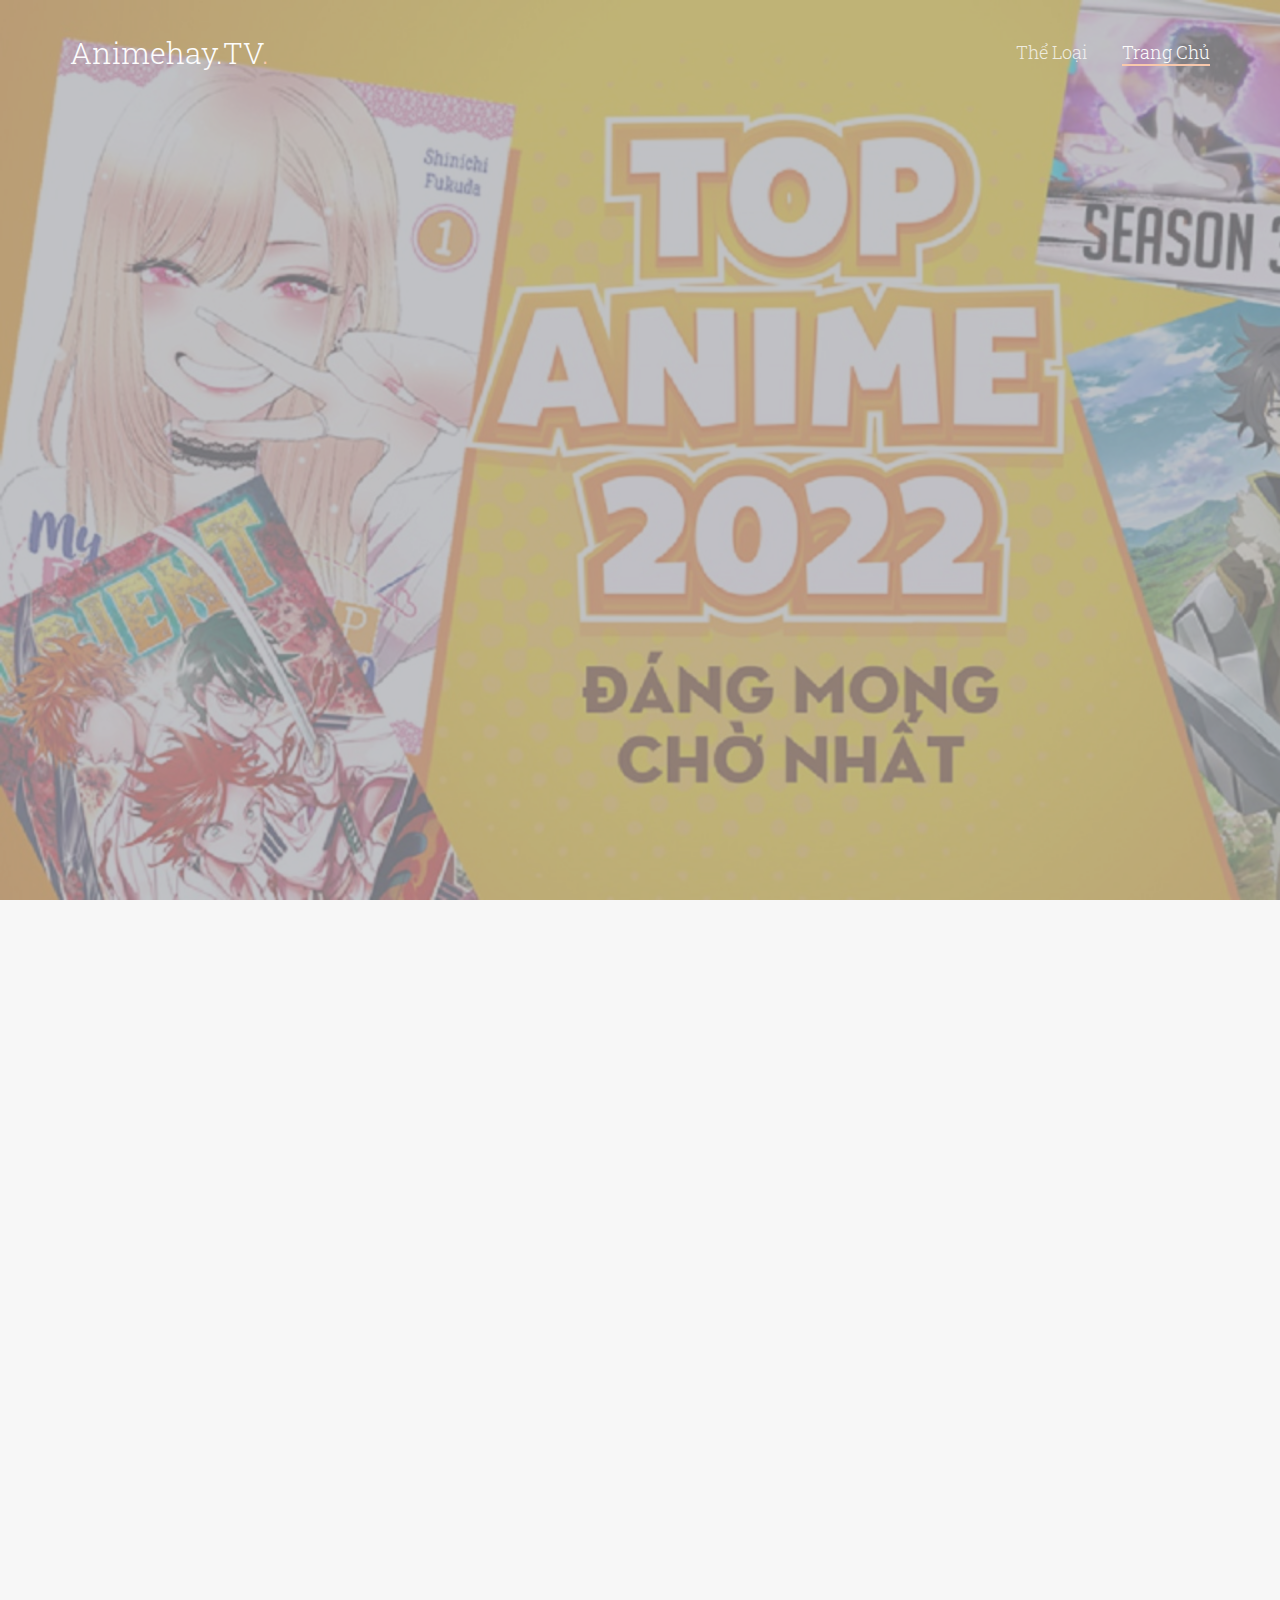
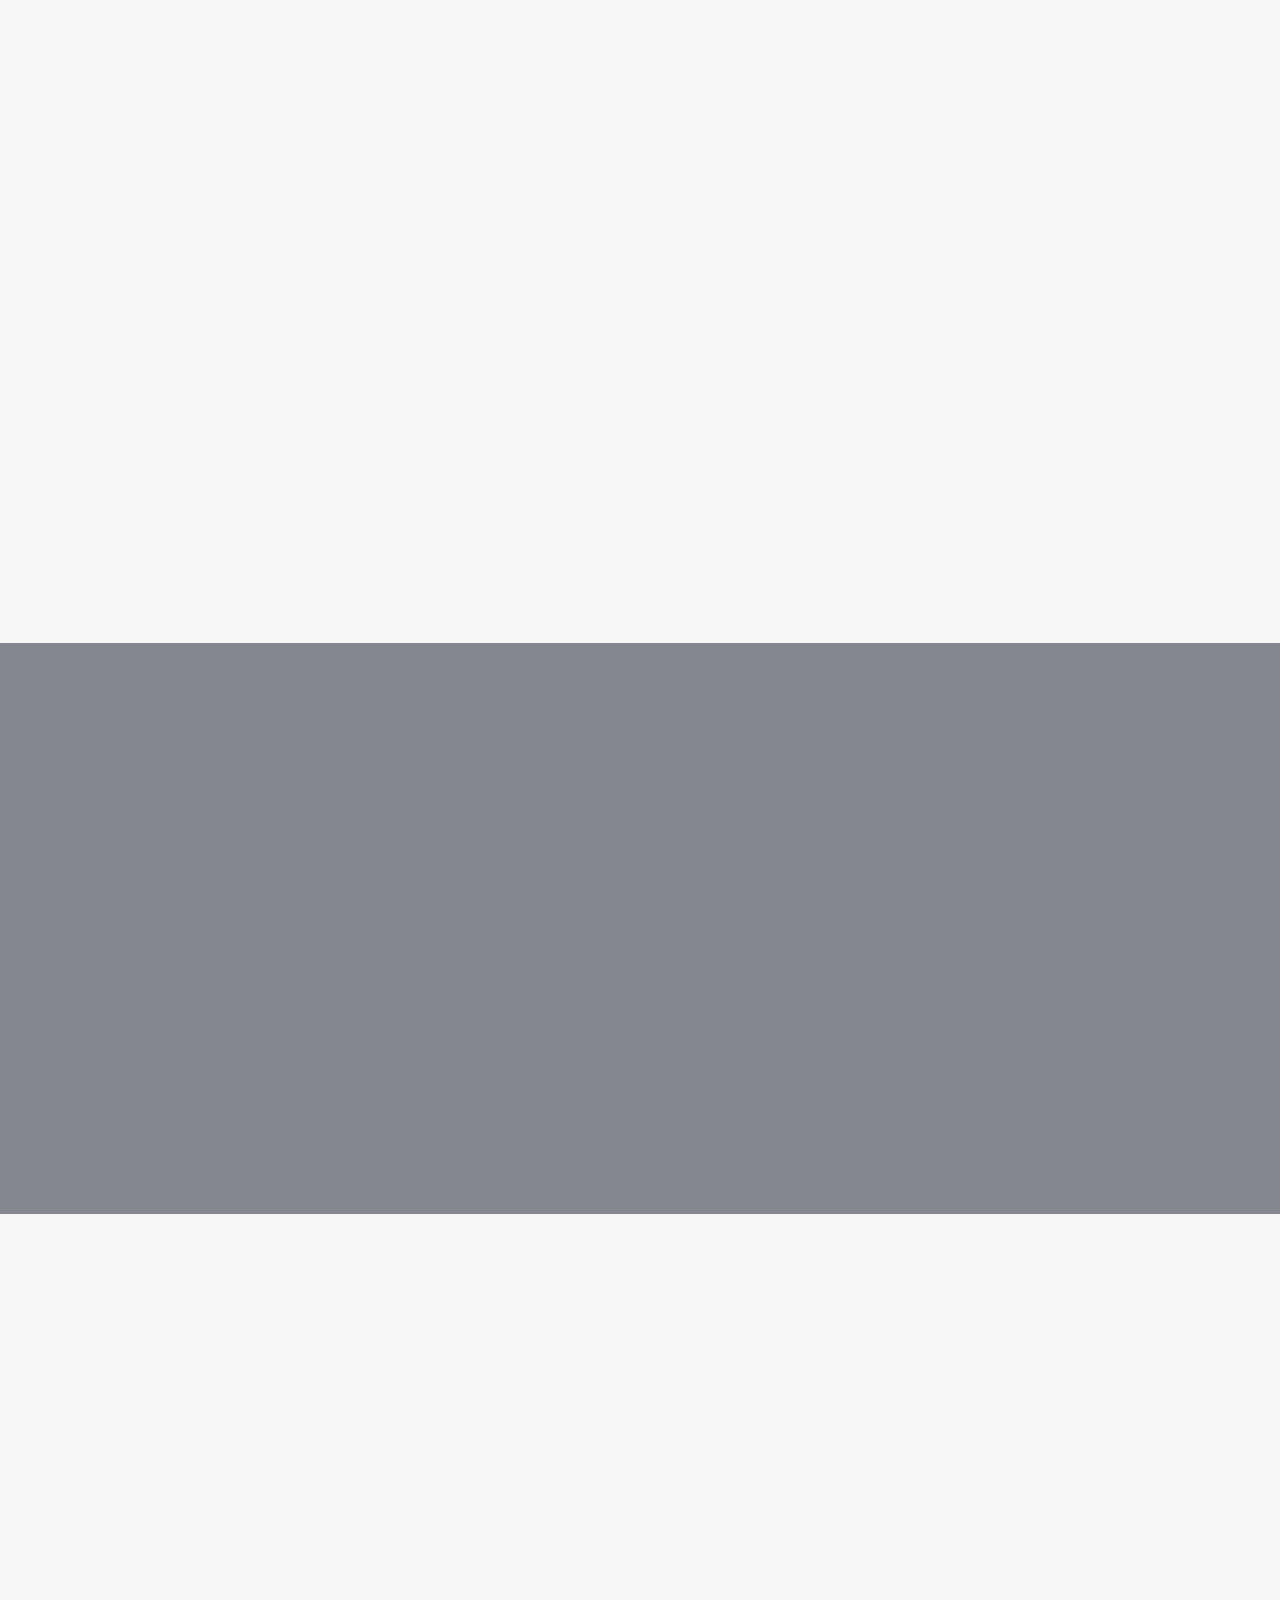
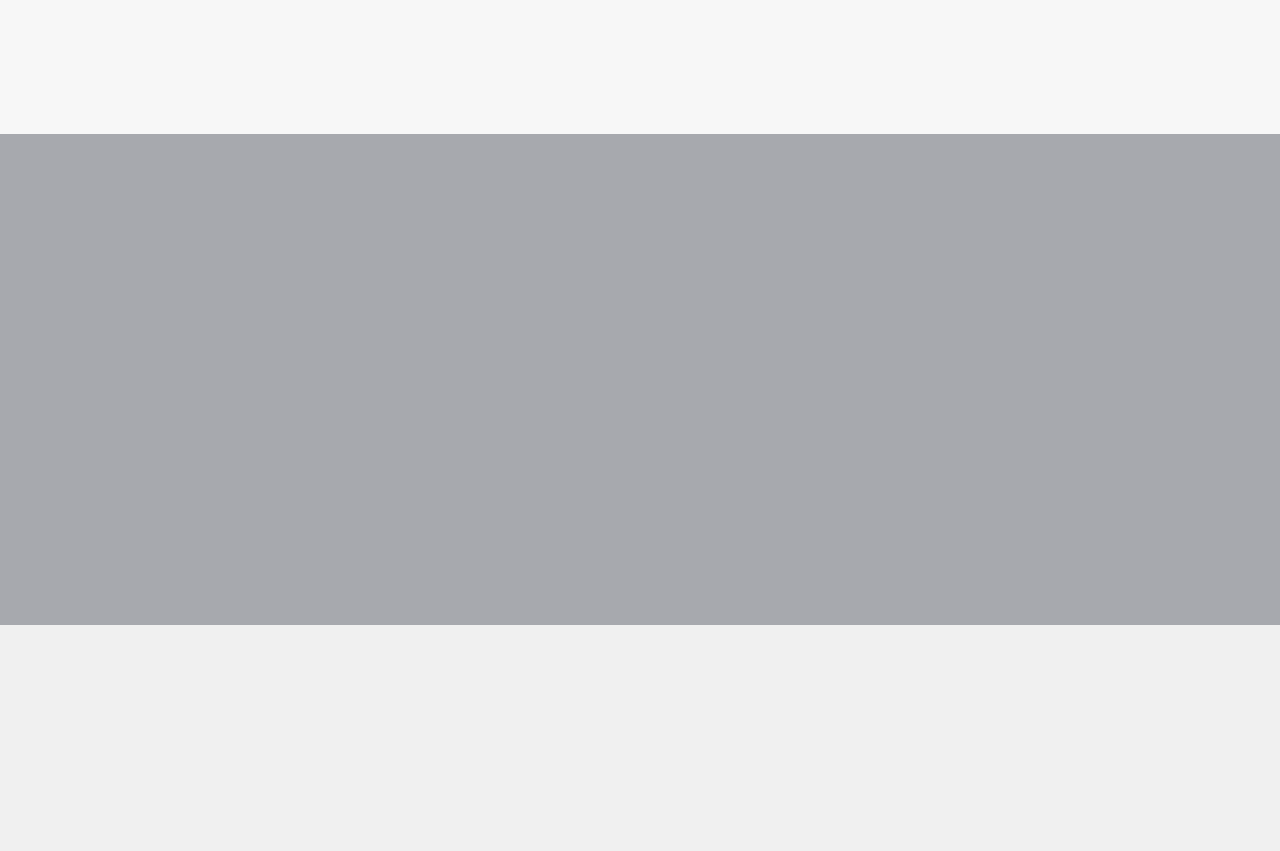
==== index.html @ dae2a851 "up code" ====
<!DOCTYPE html>

<html class="no-js"> 
	<head>
	<meta charset="utf-8">
	<meta http-equiv="X-UA-Compatible" content="IE=edge">
	<title>Animehay - Trang web anime lậu tại VietNam</title>
	<meta name="viewport" content="width=device-width, initial-scale=1">
	<meta name="description" content="by animehay.io" />
	<meta name="keywords" content="free html5, free template, free bootstrap, html5, css3, mobile first, responsive" />
	<meta name="author" content="animehay.io" />

  
	<meta property="og:title" content=""/>
	<meta property="og:image" content=""/>
	<meta property="og:url" content=""/>
	<meta property="og:site_name" content=""/>
	<meta property="og:description" content=""/>
	<meta name="twitter:title" content="" />
	<meta name="twitter:image" content="" />
	<meta name="twitter:url" content="" />
	<meta name="twitter:card" content="" />

	
	<link rel="shortcut icon" href="favicon.ico">
	
	<link href='https://fonts.googleapis.com/css?family=Roboto+Slab:400,700|Roboto:400,300,700' rel='stylesheet' type='text/css'>
	
	<link rel="stylesheet" href="css/animate.css">
	
	<link rel="stylesheet" href="css/flexslider.css">
	
	<link rel="stylesheet" href="css/icomoon.css">
	
	<link rel="stylesheet" href="css/bootstrap.css">

	<link rel="stylesheet" href="css/style.css">


	
	<script src="js/modernizr-2.6.2.min.js"></script>
	

	</head>
	<body>
	
	<div id="fh5co-header">
		<div class="container">
			
			<a href="#" class="js-fh5co-nav-toggle fh5co-nav-toggle"><i></i></a>
			<div id="fh5co-logo">
				<a href="index.html">Animehay.TV<span>.</span></a>
			</div>
			<nav id="fh5co-main-nav">
				<ul>
					<li class="center">
						<a href="#" data-nav-section="portfolio" >Thể Loại</a>
						<div class="category">
							<ul class="category__list">
								<li>Romance</li>
								<li>Action Anime</li>
								<li>Adventure Anime</li>
								<li>Fantasy Anime</li>
								<li>School Anime</li>
								<li>Dementia Anime</li>
							</ul>
						</div>
					</li>
					<li><a href="#" data-nav-section="home">Trang Chủ</a></li>
					
				</ul>
			</nav>
		</div>
	</div>
	<div id="fh5co-main">
		<div class="fh5co-overlay-mobile"></div>
		<div id="fh5co-home" class="js-fullheight" data-section="home">

			<div class="flexslider">
				
				<div class="fh5co-overlay"></div>
				<div class="fh5co-text">
					<div class="container">
						<div class="row text-center">
							<h1 class="animate-box">Animehay Trang anime với nhiều bộ phim hoạt hình hot</h1>
							<div class="fh5co-go animate-box">
								<a href="#" class="js-fh5co-next">
									Anime
									<span><i class="icon-arrow-down2"></i></span>
								</a>
								
							</div>
						</div>
					</div>
				</div>
			  	<ul class="slides">
			   	<li style="background-image: url(images/slide_anime1.jpg);" data-stellar-background-ratio="0.5"></li>
			   	<li style="background-image: url(images/Slide_anime2.jpg);" data-stellar-background-ratio="0.5"></li>
			   	<li style="background-image: url(images/slide_anime3.jpg);" data-stellar-background-ratio="0.5"></li>
			   	<li style="background-image: url(images/slide_anime4.jpg);" data-stellar-background-ratio="0.5"></li>
			  	</ul>

			</div>
		</div>

		<div id="fh5co-portfolio" data-section="portfolio">
			<div class="container">
				<div class="row r-pb">
					<div class="col-md-8 col-md-offset-2 text-center section-heading">
						<h2 class="fh5co-section-title animate-box">AnimeHay</h2>
						<p class="fh5co-lead animate-box">Trang web anime thịnh hành với các bộ phim hoạt hình nổi tiếng</p>
					</div>
				</div>
				<div class="row">
					<div class="col-md-4 col-sm-4 col-xs-6 col-xxs-12 animate-box">
						<div class="img-grid">
							<img src="images/cotent/anime1.jpg" alt="by animehay.io" class="img-responsive">
							<a href="/film.html" class="transition">
								<div>
									<span class="fh5co-meta">15 Tập</span>
									<h2 class="fh5co-title">Attack On Titan</h2>
								</div>
							</a>
						</div>
					</div>
					<div class="col-md-4 col-sm-4 col-xs-6 col-xxs-12 animate-box">
						<div class="img-grid">
							<img src="images/cotent/anime2.jpg" alt="by animehay.io" class="img-responsive">
							<a href="/film.html" class="transition">
								<div>
									<span class="fh5co-meta">12 tập</span>
									<h2 class="fh5co-title">Jujutsu Kaisen</h2>
								</div>
							</a>
						</div>
					</div>
					<div class="col-md-4 col-sm-4 col-xs-6 col-xxs-12 animate-box">
						<div class="img-grid">
							<img src="images/cotent/anime3.jpg" alt="by animehay.io" class="img-responsive">
							<a href="/film.html" class="transition">
								<div>
									<span class="fh5co-meta">13 tập</span>
									<h2 class="fh5co-title">My Dress-Up Darling</h2>
								</div>
							</a>
						</div>
					</div>

					<div class="col-md-4 col-sm-4 col-xs-6 col-xxs-12 animate-box">
						<div class="img-grid">
							<img src="images/cotent/anime4.jpg" alt="by animehay.io" class="img-responsive">
							<a href="/film.html" class="transition">
								<div>
									<span class="fh5co-meta">12 tập</span>
									<h2 class="fh5co-title">Maou Gakuin No Futekigousha</h2>
								</div>
							</a>
						</div>
					</div>
					<div class="col-md-4 col-sm-4 col-xs-6 col-xxs-12 animate-box">
						<div class="img-grid">
							<img src="images/cotent/anime5.jpg" alt="by animehay.io" class="img-responsive">
							<a href="/film.html" class="transition">
								<div>
									<span class="fh5co-meta">24 tập</span>
									<h2 class="fh5co-title">Tokyo Ghoul</h2>
								</div>
							</a>
						</div>
					</div>
					<div class="col-md-4 col-sm-4 col-xs-6 col-xxs-12 animate-box">
						<div class="img-grid">
							<img src="images/cotent/anime6.jpg" alt="by animehay.io" class="img-responsive">
							<a href="/film.html" class="transition">
								<div>
									<span class="fh5co-meta">15 tập</span>
									<h2 class="fh5co-title">Spy x Family</h2>
								</div>
							</a>
						</div>
					</div>

					<div class="col-md-4 col-sm-4 col-xs-6 col-xxs-12 animate-box">
						<div class="img-grid">
							<img src="images/cotent/anime7.jpg" alt="by animehay.io" class="img-responsive">
							<a href="/film.html" class="transition">
								<div>
									<span class="fh5co-meta">13 tập</span>
									<h2 class="fh5co-title">One Punch Man</h2>
								</div>
							</a>
						</div>
					</div>
					<div class="col-md-4 col-sm-4 col-xs-6 col-xxs-12 animate-box">
						<div class="img-grid">
							<img src="images/cotent/anime8.jpg" alt="by animehay.io" class="img-responsive">
							<a href="/film.html" class="transition">
								<div>
									<span class="fh5co-meta">150 tập</span>
									<h2 class="fh5co-title">Naruto</h2>
								</div>
							</a>
						</div>
					</div>
					<div class="col-md-4 col-sm-4 col-xs-6 col-xxs-12 animate-box">
						<div class="img-grid">
							<img src="images/cotent/anime9.jpg" alt="by animehay.io" class="img-responsive">
							<a href="/film.html" class="transition">
								<div>
									<span class="fh5co-meta">15 tập</span>
									<h2 class="fh5co-title">bleach</h2>
								</div>
							</a>
						</div>
					</div>

					<div class="col-md-4 col-sm-4 col-xs-6 col-xxs-12 animate-box">
						<div class="img-grid">
							<img src="images/cotent/anime10.jpg" alt="by animehay.io" class="img-responsive">
							<a href="/film.html" class="transition">
								<div>
									<span class="fh5co-meta">1500 tập</span>
									<h2 class="fh5co-title">One piece</h2>
								</div>
							</a>
						</div>
					</div>
					<div class="col-md-4 col-sm-4 col-xs-6 col-xxs-12 animate-box">
						<div class="img-grid">
							<img src="images/cotent/anime11.jpg" alt="by animehay.io" class="img-responsive">
							<a href="/film.html" class="transition">
								<div>
									<span class="fh5co-meta">15 tập</span>
									<h2 class="fh5co-title">Dragon Ball Super</h2>
								</div>
							</a>
						</div>
					</div>
					<div class="col-md-4 col-sm-4 col-xs-6 col-xxs-12 animate-box">
						<div class="img-grid">
							<img src="images/cotent/anime12.jpg" alt="by animehay.io" class="img-responsive">
							<a href="/film.html" class="transition">
								<div>
									<span class="fh5co-meta">24 tập</span>
									<h2 class="fh5co-title">Demon Slayer</h2>
								</div>
							</a>
						</div>
					</div>

				</div>
			</div>
		</div>

		<div id="fh5co-about" data-section="about">
			<div class="container">
				<div class="row r-pb">
					<div class="col-md-8 col-md-offset-2 text-center section-heading animate-box">
						<h2 class="fh5co-section-title">Animehay</h2>
						<p class="fh5co-lead">Trang web anime thịnh hành với các bộ phim hoạt hình nổi tiếng </p>
					</div>
				</div>
				<div class="row">
					<div class="col-md-6 animate-box">
						<div class="fh5co-text with-plus">
							<h2>Quang Vinh</h2>
							<span class="fh5co-meta">Frontend dev</span>
							<a href="https://www.facebook.com/quang.vinh1102/">click to connect with me</p>
						</div>
					</div>
					<div class="col-md-6 animate-box">
						<div class="fh5co-text">
							<h2>follow me on github</h2>
							<span class="fh5co-meta"></span>
							<a href="https://github.com/quangvinh1102">click to connect with me</a>
						</div>
					</div>

				</div>
			</div>
		</div>

		

		<div id="fh5co-contact" data-section="contact">
			<div class="container">
				<div class="row">
					<div class="col-md-8 col-md-offset-2 text-center section-heading">
						<h2 class="fh5co-section-title animate-box">Contact</h2>
						<p class="fh5co-lead animate-box">Comment with me if you have ideas</p>
						<p class="animate-box">We will accept your contributions</p>
						<p class="animate-box"><a href="" target="_blank" class="btn btn-primary btn-lg">Send a message</a></p>
					</div>
				</div>
			</div>
		</div>

		<div id="fh5co-testimony" style="background-image: url(images/slide_3.jpg);" data-stellar-background-ratio="0.5">
			<div class="fh5co-overlay"></div>
			<div class="container">
				<div class="row">
					<div class="flexslider animate-box">
							<ul class="slides">
								<li>
									<blockquote>
										<p>&ldquo;we will try to develop in the future&rdquo; <cite>&mdash; Quang Vinh inter Frontend</cite></p>
									</blockquote>
								</li>
								<li>
									<blockquote>
										<p>&ldquo;we will try to develop in the future&rdquo; <cite>&mdash; Quang Vinh inter Frontend</cite></p>
									</blockquote>
								</li>
								<li>
									<blockquote>
										<p>&ldquo;we will try to develop in the future&rdquo; <cite>&mdash; Quang Vinh inter Frontend</cite></p>
									</blockquote>
								</li>
								
								
							</ul>
						</div>

				</div>
			</div>
		</div>

		<div id="fh5co-footer">
			<div class="container">
				<div class="row">
					<div class="col-md-6 col-sm-6 animate-box">
						<div class="fh5co-footer-widget">
							<p>&copy; Quang Vinh inter Frontend</p>
							<p>Designed by <a href="">Quang Vinh dev</a> Location <a href="" target="_blank">VietNam</a> &amp; <a href="" target="_blank">HaNoi</a></p>
						</div>
					</div>
					<div class="col-md-6 col-sm-6 animate-box">
						<div class="fh5co-footer-widget">
							<ul class="fh5co-social pull-right">
								<li>
									<a href="#"><i class="icon-twitter"></i></a>
								</li>
								<li>
									<a href="#"><i class="icon-facebook"></i></a>
								</li>
								<li>
									<a href="#"><i class="icon-vine"></i></a>
								</li>
								<li>
									<a href="#"><i class="icon-behance"></i></a>
								</li>
								<li>
									<a href="#"><i class="icon-google"></i></a>
								</li>
								<li>
									<a href="#"><i class="icon-vimeo"></i></a>
								</li>
							</ul>
						<div class="fh5co-footer-widget">
					</div>
				</div>
			</div>
		</div>

	</div> <!-- END fh5co-page -->

	<!-- jQuery -->
	<script src="js/jquery.min.js"></script>
	<!-- jQuery Easing -->
	<script src="js/jquery.easing.1.3.js"></script>
	<!-- Bootstrap -->
	<script src="js/bootstrap.min.js"></script>
	<!-- Waypoints -->
	<script src="js/jquery.waypoints.min.js"></script>
	<!-- Stellar Parallax -->
	<script src="js/jquery.stellar.min.js"></script>
	<!-- Flexslider -->
	<script src="js/jquery.flexslider-min.js"></script>
	<!-- Main JS -->
	<script src="js/main.js"></script>

	</body>
</html>
---- css/icomoon.css ----
@font-face {
    font-family: 'icomoon';
    src:    url('../fonts/icomoon/icomoon.eot?85cwyn');
    src:    url('../fonts/icomoon/icomoon.eot?85cwyn#iefix') format('embedded-opentype'),
        url('../fonts/icomoon/icomoon.ttf?85cwyn') format('truetype'),
        url('../fonts/icomoon/icomoon.woff?85cwyn') format('woff'),
        url('../fonts/icomoon/icomoon.svg?85cwyn#icomoon') format('svg');
    font-weight: normal;
    font-style: normal;
}

[class^="icon-"], [class*=" icon-"] {
    /* use !important to prevent issues with browser extensions that change fonts */
    font-family: 'icomoon' !important;
    speak: none;
    font-style: normal;
    font-weight: normal;
    font-variant: normal;
    text-transform: none;
    line-height: 1;

    /* Better Font Rendering =========== */
    -webkit-font-smoothing: antialiased;
    -moz-osx-font-smoothing: grayscale;
}

.icon-add-to-list:before {
    content: "\e900";
}
.icon-classic-computer:before {
    content: "\e901";
}
.icon-controller-fast-backward:before {
    content: "\e902";
}
.icon-creative-commons-attribution:before {
    content: "\e903";
}
.icon-creative-commons-noderivs:before {
    content: "\e904";
}
.icon-creative-commons-noncommercial-eu:before {
    content: "\e905";
}
.icon-creative-commons-noncommercial-us:before {
    content: "\e906";
}
.icon-creative-commons-public-domain:before {
    content: "\e907";
}
.icon-creative-commons-remix:before {
    content: "\e908";
}
.icon-creative-commons-share:before {
    content: "\e909";
}
.icon-creative-commons-sharealike:before {
    content: "\e90a";
}
.icon-creative-commons:before {
    content: "\e90b";
}
.icon-document-landscape:before {
    content: "\e90c";
}
.icon-remove-user:before {
    content: "\e90d";
}
.icon-warning:before {
    content: "\e90e";
}
.icon-arrow-bold-down:before {
    content: "\e90f";
}
.icon-arrow-bold-left:before {
    content: "\e910";
}
.icon-arrow-bold-right:before {
    content: "\e911";
}
.icon-arrow-bold-up:before {
    content: "\e912";
}
.icon-arrow-down:before {
    content: "\e913";
}
.icon-arrow-left:before {
    content: "\e914";
}
.icon-arrow-long-down:before {
    content: "\e915";
}
.icon-arrow-long-left:before {
    content: "\e916";
}
.icon-arrow-long-right:before {
    content: "\e917";
}
.icon-arrow-long-up:before {
    content: "\e918";
}
.icon-arrow-right:before {
    content: "\e919";
}
.icon-arrow-up:before {
    content: "\e91a";
}
.icon-arrow-with-circle-down:before {
    content: "\e91b";
}
.icon-arrow-with-circle-left:before {
    content: "\e91c";
}
.icon-arrow-with-circle-right:before {
    content: "\e91d";
}
.icon-arrow-with-circle-up:before {
    content: "\e91e";
}
.icon-bookmark:before {
    content: "\e91f";
}
.icon-bookmarks:before {
    content: "\e920";
}
.icon-chevron-down:before {
    content: "\e921";
}
.icon-chevron-left:before {
    content: "\e922";
}
.icon-chevron-right:before {
    content: "\e923";
}
.icon-chevron-small-down:before {
    content: "\e924";
}
.icon-chevron-small-left:before {
    content: "\e925";
}
.icon-chevron-small-right:before {
    content: "\e926";
}
.icon-chevron-small-up:before {
    content: "\e927";
}
.icon-chevron-thin-down:before {
    content: "\e928";
}
.icon-chevron-thin-left:before {
    content: "\e929";
}
.icon-chevron-thin-right:before {
    content: "\e92a";
}
.icon-chevron-thin-up:before {
    content: "\e92b";
}
.icon-chevron-up:before {
    content: "\e92c";
}
.icon-chevron-with-circle-down:before {
    content: "\e92d";
}
.icon-chevron-with-circle-left:before {
    content: "\e92e";
}
.icon-chevron-with-circle-right:before {
    content: "\e92f";
}
.icon-chevron-with-circle-up:before {
    content: "\e930";
}
.icon-cloud:before {
    content: "\e931";
}
.icon-controller-fast-forward:before {
    content: "\e932";
}
.icon-controller-jump-to-start:before {
    content: "\e933";
}
.icon-controller-next:before {
    content: "\e934";
}
.icon-controller-paus:before {
    content: "\e935";
}
.icon-controller-play:before {
    content: "\e936";
}
.icon-controller-record:before {
    content: "\e937";
}
.icon-controller-stop:before {
    content: "\e938";
}
.icon-controller-volume:before {
    content: "\e939";
}
.icon-dot-single:before {
    content: "\e93a";
}
.icon-dots-three-horizontal:before {
    content: "\e93b";
}
.icon-dots-three-vertical:before {
    content: "\e93c";
}
.icon-dots-two-horizontal:before {
    content: "\e93d";
}
.icon-dots-two-vertical:before {
    content: "\e93e";
}
.icon-download:before {
    content: "\e93f";
}
.icon-emoji-flirt:before {
    content: "\e940";
}
.icon-flow-branch:before {
    content: "\e941";
}
.icon-flow-cascade:before {
    content: "\e942";
}
.icon-flow-line:before {
    content: "\e943";
}
.icon-flow-parallel:before {
    content: "\e944";
}
.icon-flow-tree:before {
    content: "\e945";
}
.icon-install:before {
    content: "\e946";
}
.icon-layers:before {
    content: "\e947";
}
.icon-open-book:before {
    content: "\e948";
}
.icon-resize-100:before {
    content: "\e949";
}
.icon-resize-full-screen:before {
    content: "\e94a";
}
.icon-save:before {
    content: "\e94b";
}
.icon-select-arrows:before {
    content: "\e94c";
}
.icon-sound-mute:before {
    content: "\e94d";
}
.icon-sound:before {
    content: "\e94e";
}
.icon-trash:before {
    content: "\e94f";
}
.icon-triangle-down:before {
    content: "\e950";
}
.icon-triangle-left:before {
    content: "\e951";
}
.icon-triangle-right:before {
    content: "\e952";
}
.icon-triangle-up:before {
    content: "\e953";
}
.icon-uninstall:before {
    content: "\e954";
}
.icon-upload-to-cloud:before {
    content: "\e955";
}
.icon-upload:before {
    content: "\e956";
}
.icon-add-user:before {
    content: "\e957";
}
.icon-address:before {
    content: "\e958";
}
.icon-adjust:before {
    content: "\e959";
}
.icon-air:before {
    content: "\e95a";
}
.icon-aircraft-landing:before {
    content: "\e95b";
}
.icon-aircraft-take-off:before {
    content: "\e95c";
}
.icon-aircraft:before {
    content: "\e95d";
}
.icon-align-bottom:before {
    content: "\e95e";
}
.icon-align-horizontal-middle:before {
    content: "\e95f";
}
.icon-align-left:before {
    content: "\e960";
}
.icon-align-right:before {
    content: "\e961";
}
.icon-align-top:before {
    content: "\e962";
}
.icon-align-vertical-middle:before {
    content: "\e963";
}
.icon-archive:before {
    content: "\e964";
}
.icon-area-graph:before {
    content: "\e965";
}
.icon-attachment:before {
    content: "\e966";
}
.icon-awareness-ribbon:before {
    content: "\e967";
}
.icon-back-in-time:before {
    content: "\e968";
}
.icon-back:before {
    content: "\e969";
}
.icon-bar-graph:before {
    content: "\e96a";
}
.icon-battery:before {
    content: "\e96b";
}
.icon-beamed-note:before {
    content: "\e96c";
}
.icon-bell:before {
    content: "\e96d";
}
.icon-blackboard:before {
    content: "\e96e";
}
.icon-block:before {
    content: "\e96f";
}
.icon-book:before {
    content: "\e970";
}
.icon-bowl:before {
    content: "\e971";
}
.icon-box:before {
    content: "\e972";
}
.icon-briefcase:before {
    content: "\e973";
}
.icon-browser:before {
    content: "\e974";
}
.icon-brush:before {
    content: "\e975";
}
.icon-bucket:before {
    content: "\e976";
}
.icon-cake:before {
    content: "\e977";
}
.icon-calculator:before {
    content: "\e978";
}
.icon-calendar:before {
    content: "\e979";
}
.icon-camera:before {
    content: "\e97a";
}
.icon-ccw:before {
    content: "\e97b";
}
.icon-chat:before {
    content: "\e97c";
}
.icon-check:before {
    content: "\e97d";
}
.icon-circle-with-cross:before {
    content: "\e97e";
}
.icon-circle-with-minus:before {
    content: "\e97f";
}
.icon-circle-with-plus:before {
    content: "\e980";
}
.icon-circle:before {
    content: "\e981";
}
.icon-circular-graph:before {
    content: "\e982";
}
.icon-clapperboard:before {
    content: "\e983";
}
.icon-clipboard:before {
    content: "\e984";
}
.icon-clock:before {
    content: "\e985";
}
.icon-code:before {
    content: "\e986";
}
.icon-cog:before {
    content: "\e987";
}
.icon-colours:before {
    content: "\e988";
}
.icon-compass:before {
    content: "\e989";
}
.icon-copy:before {
    content: "\e98a";
}
.icon-credit-card:before {
    content: "\e98b";
}
.icon-credit:before {
    content: "\e98c";
}
.icon-cross:before {
    content: "\e98d";
}
.icon-cup:before {
    content: "\e98e";
}
.icon-cw:before {
    content: "\e98f";
}
.icon-cycle:before {
    content: "\e990";
}
.icon-database:before {
    content: "\e991";
}
.icon-dial-pad:before {
    content: "\e992";
}
.icon-direction:before {
    content: "\e993";
}
.icon-document:before {
    content: "\e994";
}
.icon-documents:before {
    content: "\e995";
}
.icon-drink:before {
    content: "\e996";
}
.icon-drive:before {
    content: "\e997";
}
.icon-drop:before {
    content: "\e998";
}
.icon-edit:before {
    content: "\e999";
}
.icon-email:before {
    content: "\e99a";
}
.icon-emoji-happy:before {
    content: "\e99b";
}
.icon-emoji-neutral:before {
    content: "\e99c";
}
.icon-emoji-sad:before {
    content: "\e99d";
}
.icon-erase:before {
    content: "\e99e";
}
.icon-eraser:before {
    content: "\e99f";
}
.icon-export:before {
    content: "\e9a0";
}
.icon-eye:before {
    content: "\e9a1";
}
.icon-feather:before {
    content: "\e9a2";
}
.icon-flag:before {
    content: "\e9a3";
}
.icon-flash:before {
    content: "\e9a4";
}
.icon-flashlight:before {
    content: "\e9a5";
}
.icon-flat-brush:before {
    content: "\e9a6";
}
.icon-folder-images:before {
    content: "\e9a7";
}
.icon-folder-music:before {
    content: "\e9a8";
}
.icon-folder-video:before {
    content: "\e9a9";
}
.icon-folder:before {
    content: "\e9aa";
}
.icon-forward:before {
    content: "\e9ab";
}
.icon-funnel:before {
    content: "\e9ac";
}
.icon-game-controller:before {
    content: "\e9ad";
}
.icon-gauge:before {
    content: "\e9ae";
}
.icon-globe:before {
    content: "\e9af";
}
.icon-graduation-cap:before {
    content: "\e9b0";
}
.icon-grid:before {
    content: "\e9b1";
}
.icon-hair-cross:before {
    content: "\e9b2";
}
.icon-hand:before {
    content: "\e9b3";
}
.icon-heart-outlined:before {
    content: "\e9b4";
}
.icon-heart:before {
    content: "\e9b5";
}
.icon-help-with-circle:before {
    content: "\e9b6";
}
.icon-help:before {
    content: "\e9b7";
}
.icon-home:before {
    content: "\e9b8";
}
.icon-hour-glass:before {
    content: "\e9b9";
}
.icon-image-inverted:before {
    content: "\e9ba";
}
.icon-image:before {
    content: "\e9bb";
}
.icon-images:before {
    content: "\e9bc";
}
.icon-inbox:before {
    content: "\e9bd";
}
.icon-infinity:before {
    content: "\e9be";
}
.icon-info-with-circle:before {
    content: "\e9bf";
}
.icon-info:before {
    content: "\e9c0";
}
.icon-key:before {
    content: "\e9c1";
}
.icon-keyboard:before {
    content: "\e9c2";
}
.icon-lab-flask:before {
    content: "\e9c3";
}
.icon-landline:before {
    content: "\e9c4";
}
.icon-language:before {
    content: "\e9c5";
}
.icon-laptop:before {
    content: "\e9c6";
}
.icon-leaf:before {
    content: "\e9c7";
}
.icon-level-down:before {
    content: "\e9c8";
}
.icon-level-up:before {
    content: "\e9c9";
}
.icon-lifebuoy:before {
    content: "\e9ca";
}
.icon-light-bulb:before {
    content: "\e9cb";
}
.icon-light-down:before {
    content: "\e9cc";
}
.icon-light-up:before {
    content: "\e9cd";
}
.icon-line-graph:before {
    content: "\e9ce";
}
.icon-link:before {
    content: "\e9cf";
}
.icon-list:before {
    content: "\e9d0";
}
.icon-location-pin:before {
    content: "\e9d1";
}
.icon-location:before {
    content: "\e9d2";
}
.icon-lock-open:before {
    content: "\e9d3";
}
.icon-lock:before {
    content: "\e9d4";
}
.icon-log-out:before {
    content: "\e9d5";
}
.icon-login:before {
    content: "\e9d6";
}
.icon-loop:before {
    content: "\e9d7";
}
.icon-magnet:before {
    content: "\e9d8";
}
.icon-magnifying-glass:before {
    content: "\e9d9";
}
.icon-mail:before {
    content: "\e9da";
}
.icon-man:before {
    content: "\e9db";
}
.icon-map:before {
    content: "\e9dc";
}
.icon-mask:before {
    content: "\e9dd";
}
.icon-medal:before {
    content: "\e9de";
}
.icon-megaphone:before {
    content: "\e9df";
}
.icon-menu:before {
    content: "\e9e0";
}
.icon-message:before {
    content: "\e9e1";
}
.icon-mic:before {
    content: "\e9e2";
}
.icon-minus:before {
    content: "\e9e3";
}
.icon-mobile:before {
    content: "\e9e4";
}
.icon-modern-mic:before {
    content: "\e9e5";
}
.icon-moon:before {
    content: "\e9e6";
}
.icon-mouse:before {
    content: "\e9e7";
}
.icon-music:before {
    content: "\e9e8";
}
.icon-network:before {
    content: "\e9e9";
}
.icon-new-message:before {
    content: "\e9ea";
}
.icon-new:before {
    content: "\e9eb";
}
.icon-news:before {
    content: "\e9ec";
}
.icon-note:before {
    content: "\e9ed";
}
.icon-notification:before {
    content: "\e9ee";
}
.icon-old-mobile:before {
    content: "\e9ef";
}
.icon-old-phone:before {
    content: "\e9f0";
}
.icon-palette:before {
    content: "\e9f1";
}
.icon-paper-plane:before {
    content: "\e9f2";
}
.icon-pencil:before {
    content: "\e9f3";
}
.icon-phone:before {
    content: "\e9f4";
}
.icon-pie-chart:before {
    content: "\e9f5";
}
.icon-pin:before {
    content: "\e9f6";
}
.icon-plus:before {
    content: "\e9f7";
}
.icon-popup:before {
    content: "\e9f8";
}
.icon-power-plug:before {
    content: "\e9f9";
}
.icon-price-ribbon:before {
    content: "\e9fa";
}
.icon-price-tag:before {
    content: "\e9fb";
}
.icon-print:before {
    content: "\e9fc";
}
.icon-progress-empty:before {
    content: "\e9fd";
}
.icon-progress-full:before {
    content: "\e9fe";
}
.icon-progress-one:before {
    content: "\e9ff";
}
.icon-progress-two:before {
    content: "\ea00";
}
.icon-publish:before {
    content: "\ea01";
}
.icon-quote:before {
    content: "\ea02";
}
.icon-radio:before {
    content: "\ea03";
}
.icon-reply-all:before {
    content: "\ea04";
}
.icon-reply:before {
    content: "\ea05";
}
.icon-retweet:before {
    content: "\ea06";
}
.icon-rocket:before {
    content: "\ea07";
}
.icon-round-brush:before {
    content: "\ea08";
}
.icon-rss:before {
    content: "\ea09";
}
.icon-ruler:before {
    content: "\ea0a";
}
.icon-scissors:before {
    content: "\ea0b";
}
.icon-share-alternitive:before {
    content: "\ea0c";
}
.icon-share:before {
    content: "\ea0d";
}
.icon-shareable:before {
    content: "\ea0e";
}
.icon-shield:before {
    content: "\ea0f";
}
.icon-shop:before {
    content: "\ea10";
}
.icon-shopping-bag:before {
    content: "\ea11";
}
.icon-shopping-basket:before {
    content: "\ea12";
}
.icon-shopping-cart:before {
    content: "\ea13";
}
.icon-shuffle:before {
    content: "\ea14";
}
.icon-signal:before {
    content: "\ea15";
}
.icon-sound-mix:before {
    content: "\ea16";
}
.icon-sports-club:before {
    content: "\ea17";
}
.icon-spreadsheet:before {
    content: "\ea18";
}
.icon-squared-cross:before {
    content: "\ea19";
}
.icon-squared-minus:before {
    content: "\ea1a";
}
.icon-squared-plus:before {
    content: "\ea1b";
}
.icon-star-outlined:before {
    content: "\ea1c";
}
.icon-star:before {
    content: "\ea1d";
}
.icon-stopwatch:before {
    content: "\ea1e";
}
.icon-suitcase:before {
    content: "\ea1f";
}
.icon-swap:before {
    content: "\ea20";
}
.icon-sweden:before {
    content: "\ea21";
}
.icon-switch:before {
    content: "\ea22";
}
.icon-tablet:before {
    content: "\ea23";
}
.icon-tag:before {
    content: "\ea24";
}
.icon-text-document-inverted:before {
    content: "\ea25";
}
.icon-text-document:before {
    content: "\ea26";
}
.icon-text:before {
    content: "\ea27";
}
.icon-thermometer:before {
    content: "\ea28";
}
.icon-thumbs-down:before {
    content: "\ea29";
}
.icon-thumbs-up:before {
    content: "\ea2a";
}
.icon-thunder-cloud:before {
    content: "\ea2b";
}
.icon-ticket:before {
    content: "\ea2c";
}
.icon-time-slot:before {
    content: "\ea2d";
}
.icon-tools:before {
    content: "\ea2e";
}
.icon-traffic-cone:before {
    content: "\ea2f";
}
.icon-tree:before {
    content: "\ea30";
}
.icon-trophy:before {
    content: "\ea31";
}
.icon-tv:before {
    content: "\ea32";
}
.icon-typing:before {
    content: "\ea33";
}
.icon-unread:before {
    content: "\ea34";
}
.icon-untag:before {
    content: "\ea35";
}
.icon-user:before {
    content: "\ea36";
}
.icon-users:before {
    content: "\ea37";
}
.icon-v-card:before {
    content: "\ea38";
}
.icon-video:before {
    content: "\ea39";
}
.icon-vinyl:before {
    content: "\ea3a";
}
.icon-voicemail:before {
    content: "\ea3b";
}
.icon-wallet:before {
    content: "\ea3c";
}
.icon-water:before {
    content: "\ea3d";
}
.icon-px-with-circle:before {
    content: "\ea3e";
}
.icon-px:before {
    content: "\ea3f";
}
.icon-basecamp:before {
    content: "\ea40";
}
.icon-behance:before {
    content: "\ea41";
}
.icon-creative-cloud:before {
    content: "\ea42";
}
.icon-dropbox:before {
    content: "\ea43";
}
.icon-evernote:before {
    content: "\ea44";
}
.icon-flattr:before {
    content: "\ea45";
}
.icon-foursquare:before {
    content: "\ea46";
}
.icon-google-drive:before {
    content: "\ea47";
}
.icon-google-hangouts:before {
    content: "\ea48";
}
.icon-grooveshark:before {
    content: "\ea49";
}
.icon-icloud:before {
    content: "\ea4a";
}
.icon-mixi:before {
    content: "\ea4b";
}
.icon-onedrive:before {
    content: "\ea4c";
}
.icon-paypal:before {
    content: "\ea4d";
}
.icon-picasa:before {
    content: "\ea4e";
}
.icon-qq:before {
    content: "\ea4f";
}
.icon-rdio-with-circle:before {
    content: "\ea50";
}
.icon-renren:before {
    content: "\ea51";
}
.icon-scribd:before {
    content: "\ea52";
}
.icon-sina-weibo:before {
    content: "\ea53";
}
.icon-skype-with-circle:before {
    content: "\ea54";
}
.icon-skype:before {
    content: "\ea55";
}
.icon-slideshare:before {
    content: "\ea56";
}
.icon-smashing:before {
    content: "\ea57";
}
.icon-soundcloud:before {
    content: "\ea58";
}
.icon-spotify-with-circle:before {
    content: "\ea59";
}
.icon-spotify:before {
    content: "\ea5a";
}
.icon-swarm:before {
    content: "\ea5b";
}
.icon-vine-with-circle:before {
    content: "\ea5c";
}
.icon-vine:before {
    content: "\ea5d";
}
.icon-vk-alternitive:before {
    content: "\ea5e";
}
.icon-vk-with-circle:before {
    content: "\ea5f";
}
.icon-vk:before {
    content: "\ea60";
}
.icon-xing-with-circle:before {
    content: "\ea61";
}
.icon-xing:before {
    content: "\ea62";
}
.icon-yelp:before {
    content: "\ea63";
}
.icon-dribbble-with-circle:before {
    content: "\ea64";
}
.icon-dribbble:before {
    content: "\ea65";
}
.icon-facebook-with-circle:before {
    content: "\ea66";
}
.icon-facebook:before {
    content: "\ea67";
}
.icon-flickr-with-circle:before {
    content: "\ea68";
}
.icon-flickr:before {
    content: "\ea69";
}
.icon-github-with-circle:before {
    content: "\ea6a";
}
.icon-github:before {
    content: "\ea6b";
}
.icon-google-with-circle:before {
    content: "\ea6c";
}
.icon-google:before {
    content: "\ea6d";
}
.icon-instagram-with-circle:before {
    content: "\ea6e";
}
.icon-instagram:before {
    content: "\ea6f";
}
.icon-lastfm-with-circle:before {
    content: "\ea70";
}
.icon-lastfm:before {
    content: "\ea71";
}
.icon-linkedin-with-circle:before {
    content: "\ea72";
}
.icon-linkedin:before {
    content: "\ea73";
}
.icon-pinterest-with-circle:before {
    content: "\ea74";
}
.icon-pinterest:before {
    content: "\ea75";
}
.icon-rdio:before {
    content: "\ea76";
}
.icon-stumbleupon-with-circle:before {
    content: "\ea77";
}
.icon-stumbleupon:before {
    content: "\ea78";
}
.icon-tumblr-with-circle:before {
    content: "\ea79";
}
.icon-tumblr:before {
    content: "\ea7a";
}
.icon-twitter-with-circle:before {
    content: "\ea7b";
}
.icon-twitter:before {
    content: "\ea7c";
}
.icon-vimeo-with-circle:before {
    content: "\ea7d";
}
.icon-vimeo:before {
    content: "\ea7e";
}
.icon-youtube-with-circle:before {
    content: "\ea7f";
}
.icon-youtube:before {
    content: "\ea80";
}
.icon-eye3:before {
    content: "\e000";
}
.icon-paper-clip:before {
    content: "\e001";
}
.icon-mail2:before {
    content: "\e002";
}
.icon-toggle:before {
    content: "\e003";
}
.icon-layout:before {
    content: "\e004";
}
.icon-link2:before {
    content: "\e005";
}
.icon-bell3:before {
    content: "\e006";
}
.icon-lock2:before {
    content: "\e007";
}
.icon-unlock:before {
    content: "\e008";
}
.icon-ribbon:before {
    content: "\e009";
}
.icon-image3:before {
    content: "\e010";
}
.icon-signal2:before {
    content: "\e011";
}
.icon-target2:before {
    content: "\e012";
}
.icon-clipboard2:before {
    content: "\e013";
}
.icon-clock3:before {
    content: "\e014";
}
.icon-watch:before {
    content: "\e015";
}
.icon-air-play:before {
    content: "\e016";
}
.icon-camera3:before {
    content: "\e017";
}
.icon-video2:before {
    content: "\e018";
}
.icon-disc:before {
    content: "\e019";
}
.icon-printer2:before {
    content: "\e020";
}
.icon-monitor2:before {
    content: "\e021";
}
.icon-server:before {
    content: "\e022";
}
.icon-cog3:before {
    content: "\e023";
}
.icon-heart3:before {
    content: "\e024";
}
.icon-paragraph:before {
    content: "\e025";
}
.icon-align-justify:before {
    content: "\e026";
}
.icon-align-left2:before {
    content: "\e027";
}
.icon-align-center:before {
    content: "\e028";
}
.icon-align-right2:before {
    content: "\e029";
}
.icon-book3:before {
    content: "\e030";
}
.icon-layers2:before {
    content: "\e031";
}
.icon-stack:before {
    content: "\e032";
}
.icon-stack-2:before {
    content: "\e033";
}
.icon-paper:before {
    content: "\e034";
}
.icon-paper-stack:before {
    content: "\e035";
}
.icon-search2:before {
    content: "\e036";
}
.icon-zoom-in:before {
    content: "\e037";
}
.icon-zoom-out:before {
    content: "\e038";
}
.icon-reply3:before {
    content: "\e039";
}
.icon-circle-plus:before {
    content: "\e040";
}
.icon-circle-minus:before {
    content: "\e041";
}
.icon-circle-check:before {
    content: "\e042";
}
.icon-circle-cross:before {
    content: "\e043";
}
.icon-square-plus:before {
    content: "\e044";
}
.icon-square-minus:before {
    content: "\e045";
}
.icon-square-check:before {
    content: "\e046";
}
.icon-square-cross:before {
    content: "\e047";
}
.icon-microphone2:before {
    content: "\e048";
}
.icon-record:before {
    content: "\e049";
}
.icon-skip-back:before {
    content: "\e050";
}
.icon-rewind:before {
    content: "\e051";
}
.icon-play2:before {
    content: "\e052";
}
.icon-pause:before {
    content: "\e053";
}
.icon-stop:before {
    content: "\e054";
}
.icon-fast-forward2:before {
    content: "\e055";
}
.icon-skip-forward:before {
    content: "\e056";
}
.icon-shuffle2:before {
    content: "\e057";
}
.icon-repeat:before {
    content: "\e058";
}
.icon-folder3:before {
    content: "\e059";
}
.icon-umbrella:before {
    content: "\e060";
}
.icon-moon3:before {
    content: "\e061";
}
.icon-thermometer2:before {
    content: "\e062";
}
.icon-drop2:before {
    content: "\e063";
}
.icon-sun2:before {
    content: "\e064";
}
.icon-cloud3:before {
    content: "\e065";
}
.icon-cloud-upload:before {
    content: "\e066";
}
.icon-cloud-download:before {
    content: "\e067";
}
.icon-upload3:before {
    content: "\e068";
}
.icon-download3:before {
    content: "\e069";
}
.icon-location3:before {
    content: "\e070";
}
.icon-location-2:before {
    content: "\e071";
}
.icon-map2:before {
    content: "\e072";
}
.icon-battery2:before {
    content: "\e073";
}
.icon-head:before {
    content: "\e074";
}
.icon-briefcase2:before {
    content: "\e075";
}
.icon-speech-bubble:before {
    content: "\e076";
}
.icon-anchor:before {
    content: "\e077";
}
.icon-globe2:before {
    content: "\e078";
}
.icon-box3:before {
    content: "\e079";
}
.icon-reload:before {
    content: "\e080";
}
.icon-share2:before {
    content: "\e081";
}
.icon-marquee:before {
    content: "\e082";
}
.icon-marquee-plus:before {
    content: "\e083";
}
.icon-marquee-minus:before {
    content: "\e084";
}
.icon-tag3:before {
    content: "\e085";
}
.icon-power:before {
    content: "\e086";
}
.icon-command:before {
    content: "\e087";
}
.icon-alt:before {
    content: "\e088";
}
.icon-esc:before {
    content: "\e089";
}
.icon-bar-graph2:before {
    content: "\e090";
}
.icon-bar-graph-2:before {
    content: "\e091";
}
.icon-pie-graph:before {
    content: "\e092";
}
.icon-star2:before {
    content: "\e093";
}
.icon-arrow-left2:before {
    content: "\e094";
}
.icon-arrow-right2:before {
    content: "\e095";
}
.icon-arrow-up2:before {
    content: "\e096";
}
.icon-arrow-down2:before {
    content: "\e097";
}
.icon-volume:before {
    content: "\e098";
}
.icon-mute:before {
    content: "\e099";
}
.icon-content-right:before {
    content: "\e100";
}
.icon-content-left:before {
    content: "\e101";
}
.icon-grid2:before {
    content: "\e102";
}
.icon-grid-2:before {
    content: "\e103";
}
.icon-columns:before {
    content: "\e104";
}
.icon-loader:before {
    content: "\e105";
}
.icon-bag:before {
    content: "\e106";
}
.icon-ban:before {
    content: "\e107";
}
.icon-flag3:before {
    content: "\e108";
}
.icon-trash3:before {
    content: "\e109";
}
.icon-expand:before {
    content: "\e110";
}
.icon-contract:before {
    content: "\e111";
}
.icon-maximize:before {
    content: "\e112";
}
.icon-minimize:before {
    content: "\e113";
}
.icon-plus3:before {
    content: "\e114";
}
.icon-minus2:before {
    content: "\e115";
}
.icon-check2:before {
    content: "\e116";
}
.icon-cross3:before {
    content: "\e117";
}
.icon-move:before {
    content: "\e118";
}
.icon-delete:before {
    content: "\e119";
}
.icon-menu2:before {
    content: "\e120";
}
.icon-archive2:before {
    content: "\e121";
}
.icon-inbox2:before {
    content: "\e122";
}
.icon-outbox:before {
    content: "\e123";
}
.icon-file:before {
    content: "\e124";
}
.icon-file-add:before {
    content: "\e125";
}
.icon-file-subtract:before {
    content: "\e126";
}
.icon-help2:before {
    content: "\e127";
}
.icon-open:before {
    content: "\e128";
}
.icon-ellipsis:before {
    content: "\e129";
}
---- css/style.css ----
@font-face {
  font-family: 'icomoon';
  src: url("../fonts/icomoon/icomoon.eot?srf3rx");
  src: url("../fonts/icomoon/icomoon.eot?srf3rx#iefix") format("embedded-opentype"), url("../fonts/icomoon/icomoon.ttf?srf3rx") format("truetype"), url("../fonts/icomoon/icomoon.woff?srf3rx") format("woff"), url("../fonts/icomoon/icomoon.svg?srf3rx#icomoon") format("svg");
  font-weight: normal;
  font-style: normal;
}
html {
  background: #f7f7f7;
}

body {
  font-family: "Roboto", sans-serif;
  font-size: 18px;
  font-weight: 300;
  line-height: 1.5;
  color: #7a7e89;
  background: #f7f7f7;
}
body.fh5co-overflow {
  overflow-x: auto;
}

::-webkit-selection {
  color: #fff;
  background: #f9ad81;
}

::-moz-selection {
  color: #fff;
  background: #f9ad81;
}

::selection {
  color: #fff;
  background: #f9ad81;
}

a {
  color: #f9ad81;
  -webkit-transition: 0.5s;
  -o-transition: 0.5s;
  transition: 0.5s;
}
a:hover, a:focus, a:active {
  color: #f67d38;
  outline: none;
  text-decoration: none;
}

h1, h2, h3, h4, h5, h6 {
  font-family: "Roboto Slab", sans-serif;
  color: #000;
}

p {
  margin-bottom: 30px;
}

.btn {
  margin-right: 4px;
  margin-bottom: 4px;
  font-family: "Roboto Slab", sans-serif;
  font-size: 12px;
  letter-spacing: 2px;
  text-transform: uppercase;
  font-weight: 700;
  -webkit-border-radius: 4px;
  -moz-border-radius: 4px;
  -ms-border-radius: 4px;
  border-radius: 4px;
  -webkit-transition: 0.5s;
  -o-transition: 0.5s;
  transition: 0.5s;
}
.btn.btn-md {
  padding: 10px 20px !important;
}
.btn.btn-lg {
  padding: 18px 36px !important;
}
.btn:hover, .btn:active, .btn:focus {
  box-shadow: none !important;
  outline: none !important;
}

.btn-primary {
  background: #f9ad81;
  color: #fff;
  border: 2px solid #f9ad81;
}
.btn-primary:hover, .btn-primary:focus, .btn-primary:active {
  background: #f89d69 !important;
  border-color: #f89d69 !important;
}
.btn-primary.btn-outline {
  background: transparent;
  color: #f9ad81;
  border: 2px solid #f9ad81;
}
.btn-primary.btn-outline:hover, .btn-primary.btn-outline:focus, .btn-primary.btn-outline:active {
  background: #f9ad81;
  color: #fff;
}

.btn-success {
  background: #58ca7e;
  color: #fff;
  border: 2px solid #58ca7e;
}
.btn-success:hover, .btn-success:focus, .btn-success:active {
  background: #45c46f !important;
  border-color: #45c46f !important;
}
.btn-success.btn-outline {
  background: transparent;
  color: #58ca7e;
  border: 2px solid #58ca7e;
}
.btn-success.btn-outline:hover, .btn-success.btn-outline:focus, .btn-success.btn-outline:active {
  background: #58ca7e;
  color: #fff;
}

.btn-info {
  background: #1784fb;
  color: #fff;
  border: 2px solid #1784fb;
}
.btn-info:hover, .btn-info:focus, .btn-info:active {
  background: #0477f4 !important;
  border-color: #0477f4 !important;
}
.btn-info.btn-outline {
  background: transparent;
  color: #1784fb;
  border: 2px solid #1784fb;
}
.btn-info.btn-outline:hover, .btn-info.btn-outline:focus, .btn-info.btn-outline:active {
  background: #1784fb;
  color: #fff;
}

.btn-warning {
  background: #fed330;
  color: #fff;
  border: 2px solid #fed330;
}
.btn-warning:hover, .btn-warning:focus, .btn-warning:active {
  background: #fece17 !important;
  border-color: #fece17 !important;
}
.btn-warning.btn-outline {
  background: transparent;
  color: #fed330;
  border: 2px solid #fed330;
}
.btn-warning.btn-outline:hover, .btn-warning.btn-outline:focus, .btn-warning.btn-outline:active {
  background: #fed330;
  color: #fff;
}

.btn-danger {
  background: #fb4f59;
  color: #fff;
  border: 2px solid #fb4f59;
}
.btn-danger:hover, .btn-danger:focus, .btn-danger:active {
  background: #fa3641 !important;
  border-color: #fa3641 !important;
}
.btn-danger.btn-outline {
  background: transparent;
  color: #fb4f59;
  border: 2px solid #fb4f59;
}
.btn-danger.btn-outline:hover, .btn-danger.btn-outline:focus, .btn-danger.btn-outline:active {
  background: #fb4f59;
  color: #fff;
}

.btn-outline {
  background: none;
  border: 2px solid gray;
  font-size: 12px;
  letter-spacing: 2px;
  text-transform: uppercase;
  -webkit-transition: 0.3s;
  -o-transition: 0.3s;
  transition: 0.3s;
}
.btn-outline:hover, .btn-outline:focus, .btn-outline:active {
  box-shadow: none;
}

.form-control {
  box-shadow: none;
  background: transparent;
  border: 2px solid rgba(0, 0, 0, 0.1);
  height: 54px;
  font-size: 18px;
  font-weight: 300;
}
.form-control:active, .form-control:focus {
  outline: none;
  box-shadow: none;
  border-color: #f9ad81;
}

#fh5co-header {
  position: absolute;
  top: 20px;
  left: 0;
  z-index: 999;
  background: transparent;
  padding: 15px 0;
  width: 100%;
}
@media screen and (max-width: 768px) {
  #fh5co-header {
    background: #fff;
    top: 0;
  }
}
#fh5co-header #fh5co-logo {
  float: left;
  line-height: 1.2;
  position: relative;
}
@media screen and (max-width: 768px) {
  #fh5co-header #fh5co-logo {
    top: -2px;
  }
}
#fh5co-header #fh5co-logo a {
  font-family: "Roboto Slab", sans-serif;
  font-size: 30px;
  color: #fff;
}
@media screen and (max-width: 768px) {
  #fh5co-header #fh5co-logo a {
    color: #000;
  }
}
#fh5co-header #fh5co-logo a span {
  color: #f9ad81;
}
#fh5co-header #fh5co-main-nav {
  float: right;
}
@media screen and (max-width: 768px) {
  #fh5co-header #fh5co-main-nav {
    display: none;
  }
}
#fh5co-header #fh5co-main-nav ul {
  padding: 0;
  margin: 4px 0 0 0;
}
#fh5co-header #fh5co-main-nav ul li {
  padding: 0;
  margin: 0;
  display: inline;
}
#fh5co-header #fh5co-main-nav ul li a {
  font-family: "Roboto Slab", sans-serif;
  color: rgba(255, 255, 255, 0.8);
  text-decoration: none;
  margin-left: 30px;
  border-bottom: 2px solid transparent;
}
#fh5co-header #fh5co-main-nav ul li a:hover {
  text-decoration: none;
  color: #f9ad81;
}
#fh5co-header #fh5co-main-nav ul li.active a {
  color: #fff;
  border-bottom: 2px solid #f9ad81;
}
#fh5co-header.navbar-fixed-top {
  position: fixed !important;
  background: #fff;
  -webkit-box-shadow: 0 0 9px 0 rgba(0, 0, 0, 0.1);
  -moz-box-shadow: 0 0 9px 0 rgba(0, 0, 0, 0.1);
  -ms-box-shadow: 0 0 9px 0 rgba(0, 0, 0, 0.1);
  box-shadow: 0 0 9px 0 rgba(0, 0, 0, 0.1);
  top: 0;
  left: 0px;
}
#fh5co-header.navbar-fixed-top #fh5co-logo {
  float: left;
  line-height: 1.2;
}
#fh5co-header.navbar-fixed-top #fh5co-logo a {
  font-family: "Roboto Slab", sans-serif;
  font-size: 30px;
  color: #000;
}
#fh5co-header.navbar-fixed-top #fh5co-main-nav ul li a {
  font-family: "Roboto Slab", sans-serif;
  color: rgba(0, 0, 0, 0.8);
  text-decoration: none;
  margin-left: 30px;
  border-bottom: 2px solid transparent;
}
#fh5co-header.navbar-fixed-top #fh5co-main-nav ul li a:hover {
  text-decoration: none;
  color: #f9ad81;
}
#fh5co-header.navbar-fixed-top #fh5co-main-nav ul li.active a {
  color: #f9ad81;
  border-bottom: 2px solid transparent;
}

/*
 * Flexslider
 */
#fh5co-home {
  max-width: 100%;
  background: #fff url(../images/slide_anime1.jpg) no-repeat center center;
}
#fh5co-home .flexslider {
  border: none;
  position: relative;
  z-index: 1;
  margin-bottom: 0;
}
#fh5co-home .flexslider .fh5co-text {
  position: absolute;
  z-index: 3;
  width: 100%;
  top: 50%;
  margin-top: -129px;
  text-align: center;
}
#fh5co-home .flexslider .fh5co-text h1 {
  margin: 0 0 30px 0;
  padding: 0;
  font-family: "Roboto Slab", sans-serif;
  font-size: 50px;
  font-weight: 400;
  color: #fff;
  display: -moz-inline-stack;
  display: inline-block;
  zoom: 1;
  *display: inline;
  border: 7px solid #fff;
  padding: 30px 50px;
  -webkit-transition: 0.3s;
  -o-transition: 0.3s;
  transition: 0.3s;
}
@media screen and (max-width: 992px) {
  #fh5co-home .flexslider .fh5co-text h1 {
    font-size: 30px;
  }
}
#fh5co-home .flexslider .fh5co-text .fh5co-go {
  margin-top: 30px;
}
#fh5co-home .flexslider .fh5co-text .fh5co-go a {
  font-family: "Roboto", sans-serif;
  font-size: 13px;
  letter-spacing: 2px;
  text-transform: uppercase;
  color: #fff;
  font-weight: 400;
  display: block;
  position: relative;
  padding-bottom: 50px;
}
#fh5co-home .flexslider .fh5co-text .fh5co-go a span {
  font-size: 20px;
  display: block;
  position: absolute;
  bottom: 0;
  left: 50%;
  margin-left: -10px;
  -webkit-animation: ani-mouse 2.5s linear infinite;
  -moz-animation: ani-mouse 2.5s linear infinite;
  animation: ani-mouse 2.5s linear infinite;
}
#fh5co-home .flexslider .fh5co-text .fh5co-go a:hover {
  text-decoration: none;
}
#fh5co-home .flexslider .fh5co-text .fh5co-go a:hover span {
  text-decoration: none;
}
#fh5co-home .flexslider .slides li {
  background-repeat: no-repeat;
  background-size: cover;
}
#fh5co-home .flexslider .fh5co-overlay {
  position: absolute;
  z-index: 3;
  top: 0;
  bottom: 0;
  left: 0;
  right: 0;
  opacity: .3;
  background: #444853;
}
#fh5co-home .flexslider .flex-control-nav,
#fh5co-home .flexslider .flex-direction-nav {
  display: none;
}

#fh5co-main,
#fh5co-offcanvas {
  -webkit-transition: 0.8s;
  -o-transition: 0.8s;
  transition: 0.8s;
}

#fh5co-offcanvas {
  position: fixed;
  top: 0;
  right: 0;
  bottom: 0;
  z-index: 9999;
  width: 275px;
  background: #444853;
  overflow-y: auto;
  padding: 50px 30px 30px 30px;
  -moz-transform: translateX(275px);
  -webkit-transform: translateX(275px);
  -ms-transform: translateX(275px);
  -o-transform: translateX(275px);
  transform: translateX(275px);
}
#fh5co-offcanvas .fh5co-offcanvas-close {
  position: absolute;
  top: 20px;
  right: 30px;
}
#fh5co-offcanvas .fh5co-offcanvas-close:before {
  font-family: 'icomoon';
  speak: none;
  font-style: normal;
  font-weight: normal;
  font-variant: normal;
  text-transform: none;
  line-height: 1;
  /* Better Font Rendering =========== */
  -webkit-font-smoothing: antialiased;
  -moz-osx-font-smoothing: grayscale;
  content: "\e117";
  font-size: 30px;
  color: rgba(255, 255, 255, 0.5);
  -webkit-transition: 0.5s;
  -o-transition: 0.5s;
  transition: 0.5s;
}
#fh5co-offcanvas .fh5co-offcanvas-close:hover:before {
  color: white;
}
#fh5co-offcanvas nav ul {
  padding: 0;
  margin: 0;
}
#fh5co-offcanvas nav ul li {
  padding: 0;
  margin: 0;
  list-style: none;
}
#fh5co-offcanvas nav ul li a {
  display: block;
  color: rgba(255, 255, 255, 0.5);
  padding: 7px 0;
}
#fh5co-offcanvas nav ul li a:hover {
  color: #f9ad81;
}
#fh5co-offcanvas nav ul li.active a {
  color: #f9ad81;
}
.offcanvas-visible #fh5co-offcanvas {
  -moz-transform: translateX(0px);
  -webkit-transform: translateX(0px);
  -ms-transform: translateX(0px);
  -o-transform: translateX(0px);
  transform: translateX(0px);
}

#fh5co-portfolio,
#fh5co-about,
#fh5co-contact,
#fh5co-testimony,
#fh5co-content {
  padding: 7em 0;
}
@media screen and (max-width: 768px) {
  #fh5co-portfolio,
  #fh5co-about,
  #fh5co-contact,
  #fh5co-testimony,
  #fh5co-content {
    padding: 4em 0;
  }
}

#fh5co-content figure {
  margin-bottom: 30px;
}

#fh5co-about {
  background: #444853;
}
#fh5co-about h2 {
  color: #fff;
}
#fh5co-about .fh5co-text {
  padding-left: 4em;
}
@media screen and (max-width: 992px) {
  #fh5co-about .fh5co-text {
    padding: 0 0 20px 0;
  }
}
#fh5co-about .fh5co-text .fh5co-meta {
  color: rgba(255, 255, 255, 0.2);
  text-transform: uppercase;
  letter-spacing: 2px;
  font-size: 12px;
  display: block;
  margin-bottom: 20px;
  font-weight: 700;
}
#fh5co-about .fh5co-text.with-plus {
  padding-right: 4em;
  padding-left: 0;
  position: relative;
}
@media screen and (max-width: 992px) {
  #fh5co-about .fh5co-text.with-plus {
    padding-right: 0;
  }
}
#fh5co-about .fh5co-text.with-plus:after {
  position: absolute;
  right: 0;
  margin-right: -30px;
  top: 50%;
  margin-top: -25px;
  font-family: 'icomoon';
  speak: none;
  font-style: normal;
  font-weight: normal;
  font-variant: normal;
  text-transform: none;
  line-height: 1;
  /* Better Font Rendering =========== */
  -webkit-font-smoothing: antialiased;
  -moz-osx-font-smoothing: grayscale;
  content: "\e114";
  font-size: 50px;
  color: #f9ad81;
}
@media screen and (max-width: 992px) {
  #fh5co-about .fh5co-text.with-plus:after {
    display: none;
    visibility: hidden;
  }
}

#fh5co-testimony {
  background-color: transparent;
  background-size: cover;
  background-attachment: fixed;
  position: relative;
  width: 100%;
}
#fh5co-testimony > .container {
  position: relative;
  z-index: 5;
}
#fh5co-testimony > .fh5co-overlay {
  position: absolute;
  top: 0;
  left: 0;
  right: 0;
  bottom: 0;
  z-index: 3;
  opacity: .7;
  background: #444853;
}
#fh5co-testimony .flexslider {
  border: transparent !important;
  background: transparent !important;
}
#fh5co-testimony .flexslider .slides li {
  font-size: 40px;
  line-height: 1.5;
}
#fh5co-testimony .flexslider .slides li blockquote {
  padding-left: 0;
  border-left: none;
}
@media screen and (max-width: 768px) {
  #fh5co-testimony .flexslider .slides li blockquote {
    padding: 0 20px;
  }
}
#fh5co-testimony .flexslider .slides li blockquote p {
  font-size: 40px;
  line-height: 1.5;
  font-family: "Roboto Slab", sans-serif;
  color: white !important;
}
@media screen and (max-width: 768px) {
  #fh5co-testimony .flexslider .slides li blockquote p {
    font-size: 20px;
    line-height: 1.5;
  }
}
#fh5co-testimony .flexslider .slides li blockquote p cite {
  display: block;
  padding-top: 20px;
  font-size: 20px;
  font-family: "Roboto", sans-serif;
  font-style: normal;
  color: rgba(255, 255, 255, 0.7);
}
#fh5co-testimony .flexslider .flex-control-paging {
  position: relative;
}
#fh5co-testimony .flexslider .flex-control-paging.flex-control-nav {
  bottom: -70px;
}
@media screen and (max-width: 768px) {
  #fh5co-testimony .flexslider .flex-control-paging.flex-control-nav {
    bottom: -60px;
  }
}
#fh5co-testimony .flexslider .flex-control-paging li a {
  width: 14px;
  height: 14px;
  background: rgba(255, 255, 255, 0.2);
  box-shadow: none;
  border: 2px solid transparent;
}
#fh5co-testimony .flexslider .flex-control-paging li a:active, #fh5co-testimony .flexslider .flex-control-paging li a:focus {
  outline: none;
}
#fh5co-testimony .flexslider .flex-control-paging li a.flex-active {
  position: relative;
  background: transparent;
  box-shadow: none;
  border: 2px solid #f9ad81;
}

#fh5co-footer {
  background: #ececec;
  padding: 4em 0;
  font-size: 16px;
}
@media screen and (max-width: 768px) {
  #fh5co-footer {
    padding: 3em 0;
  }
}
#fh5co-footer a {
  color: #f67d38;
}
#fh5co-footer a:hover {
  text-decoration: underline;
}
#fh5co-footer p {
  margin-bottom: 10px;
}
#fh5co-footer .fh5co-footer-widget {
  margin-bottom: 30px;
  float: left;
  width: 100%;
}

.fh5co-social {
  padding: 0;
  margin: 0;
}
@media screen and (max-width: 768px) {
  .fh5co-social {
    float: none !important;
  }
}
.fh5co-social li {
  padding: 0;
  margin: 0;
  display: inline;
}
.fh5co-social li a {
  margin-left: 10px;
}
@media screen and (max-width: 768px) {
  .fh5co-social li a {
    margin-right: 10px;
  }
}
.fh5co-social li a i {
  font-size: 20px;
}
.fh5co-social li a:hover {
  text-decoration: none !important;
}
.fh5co-social li a:hover i {
  text-decoration: none;
}

.img-grid {
  width: 100%;
  height: 100%;
  position: relative;
  overflow: hidden;
  float: left;
  margin-bottom: 30px;
}
@media screen and (max-width: 480px) {
  .img-grid {
    margin-bottom: 15px;
  }
}
.img-grid img {
  position: relative;
  z-index: 10;
}
.img-grid a {
  position: absolute;
  top: 0;
  left: 0;
  right: 0;
  bottom: 0;
  opacity: 0;
  z-index: 12;
  background: rgba(68, 72, 83, 0.9);
  text-align: center;
  -webkit-transition: 0.5s;
  -o-transition: 0.5s;
  transition: 0.5s;
}
.img-grid a > div {
  position: absolute;
  bottom: -20px;
  left: 0;
  text-align: center;
  width: 100%;
  -webkit-transition: 0.8s, ease-out;
  -o-transition: 0.8s, ease-out;
  transition: 0.8s, ease-out;
}
.img-grid a .fh5co-title {
  font-size: 18px;
  color: #fff;
  padding: 0;
  position: relative;
}
.img-grid a .fh5co-meta {
  color: rgba(255, 255, 255, 0.4);
  font-size: 10px;
  font-weight: 400;
  letter-spacing: 2px;
  display: block;
  position: relative;
  padding-bottom: 7px;
  text-transform: uppercase;
}
.img-grid a .fh5co-meta:after {
  content: "";
  position: absolute;
  bottom: 0;
  width: 20px;
  margin-left: -10px;
  height: 2px;
  left: 50%;
  background: #f9ad81;
}
.img-grid:hover > a {
  opacity: 1;
}
.img-grid:hover > a > div {
  bottom: 20px;
}

.section-heading .fh5co-section-title {
  font-size: 11px;
  letter-spacing: 2px;
  text-transform: uppercase;
  color: #41454f;
  font-family: "Roboto", sans-serif;
  font-weight: 700;
  opacity: .4;
  margin-bottom: 20px;
}

.fh5co-lead {
  font-size: 26px;
}
@media screen and (max-width: 768px) {
  .fh5co-lead {
    font-size: 20px;
  }
}

.js .to-animate, .js
.to-animate-2, .js
.animate-box {
  opacity: 0;
}

.fh5co-nav-toggle {
  width: 25px;
  height: 25px;
  cursor: pointer;
  text-decoration: none;
}
.fh5co-nav-toggle.active i::before, .fh5co-nav-toggle.active i::after {
  background: #f9ad81;
}
.fh5co-nav-toggle:hover, .fh5co-nav-toggle:focus, .fh5co-nav-toggle:active {
  outline: none;
  border-bottom: none !important;
}
.fh5co-nav-toggle i {
  position: relative;
  display: -moz-inline-stack;
  display: inline-block;
  zoom: 1;
  *display: inline;
  width: 25px;
  height: 3px;
  color: #535659;
  font: bold 14px/.4 Helvetica;
  text-transform: uppercase;
  text-indent: -55px;
  background: #535659;
  transition: all .2s ease-out;
}
.fh5co-nav-toggle i::before, .fh5co-nav-toggle i::after {
  content: '';
  width: 25px;
  height: 3px;
  background: #535659;
  position: absolute;
  left: 0;
  -webkit-transition: 0.2s;
  -o-transition: 0.2s;
  transition: 0.2s;
}

.fh5co-nav-toggle i::before {
  top: -7px;
}

.fh5co-nav-toggle i::after {
  bottom: -7px;
}

.fh5co-nav-toggle:hover i::before {
  top: -10px;
}

.fh5co-nav-toggle:hover i::after {
  bottom: -10px;
}

.fh5co-nav-toggle.active i {
  background: transparent;
}

.fh5co-nav-toggle.active i::before {
  top: 0;
  -webkit-transform: rotateZ(45deg);
  -moz-transform: rotateZ(45deg);
  -ms-transform: rotateZ(45deg);
  -o-transform: rotateZ(45deg);
  transform: rotateZ(45deg);
}

.fh5co-nav-toggle.active i::after {
  bottom: 0;
  -webkit-transform: rotateZ(-45deg);
  -moz-transform: rotateZ(-45deg);
  -ms-transform: rotateZ(-45deg);
  -o-transform: rotateZ(-45deg);
  transform: rotateZ(-45deg);
}

.fh5co-nav-toggle {
  position: absolute;
  top: 8px;
  right: 15px;
  z-index: 21;
  padding: 6px 0 0 0;
  display: block;
  margin: 0 auto;
  display: none;
  height: 44px;
  width: 25px;
  border-bottom: none !important;
}
@media screen and (max-width: 768px) {
  .fh5co-nav-toggle {
    display: block;
  }
  .offcanvas-visible .fh5co-nav-toggle {
    z-index: 999999 !important;
  }
}

.fh5co-animated {
  -webkit-animation-duration: .3s;
  animation-duration: .3s;
  -webkit-animation-fill-mode: both;
  animation-fill-mode: both;
}

.r-pb {
  padding-bottom: 40px;
}

@media screen and (max-width: 480px) {
  .col-xxs-12 {
    width: 100%;
    float: none;
  }
}
/* Arrow Animations */
@-webkit-keyframes ani-mouse {
  0% {
    opacity: 1;
    top: 29%;
  }
  15% {
    opacity: 1;
    top: 50%;
  }
  50% {
    opacity: 0;
    top: 50%;
  }
  100% {
    opacity: 0;
    top: 29%;
  }
}
@-moz-keyframes ani-mouse {
  0% {
    opacity: 1;
    top: 29%;
  }
  15% {
    opacity: 1;
    top: 50%;
  }
  50% {
    opacity: 0;
    top: 50%;
  }
  100% {
    opacity: 0;
    top: 29%;
  }
}
@keyframes ani-mouse {
  0% {
    opacity: 1;
    top: 29%;
  }
  15% {
    opacity: 1;
    top: 50%;
  }
  50% {
    opacity: 0;
    top: 50%;
  }
  100% {
    opacity: 0;
    top: 29%;
  }
}

/*# sourceMappingURL=style.css.map */
/* Thể loại */
.category {
  display: none;
  position: fixed;
  left: 14%;
}
.category__list {
  position: fixed;
    background-color: rgba(68, 72, 83, 0.9);
    display: flex;
    flex-direction: column;
    width: 100%;
    top: 62px;
    right: 0;
    left: 0;
}
.category__list > li {
  padding: 10px 0 !important;
  width: 100%;
  text-align: center;
  color: #fff;
}
.category__list > li:hover {
  background-color: #f9ad81;
}
.center {
  position: relative;
  /* margin-right: 400px !important; */
}

.center:hover .category {
  display: block;
}
.center::after {
  position: absolute;
  content: "";
  width: 150px;
  left: 12px;
  height: 50px;
}


/* @media only screen and (min-width: 320px) and (max-width: 860px) {…} */

@media (max-width: 768px) {
  .category__list {
    width: 275px;
    top: 80px;
    right: 0;
  }
  .center{
    margin-right: 0 !important;
  }
}

/* @media (max-width: 768px) {
  .category__list {
    width: 275px;
    top: 80px;
    right: 0;
  }
  .center{
    margin-right: 0 !important;
  }
} */
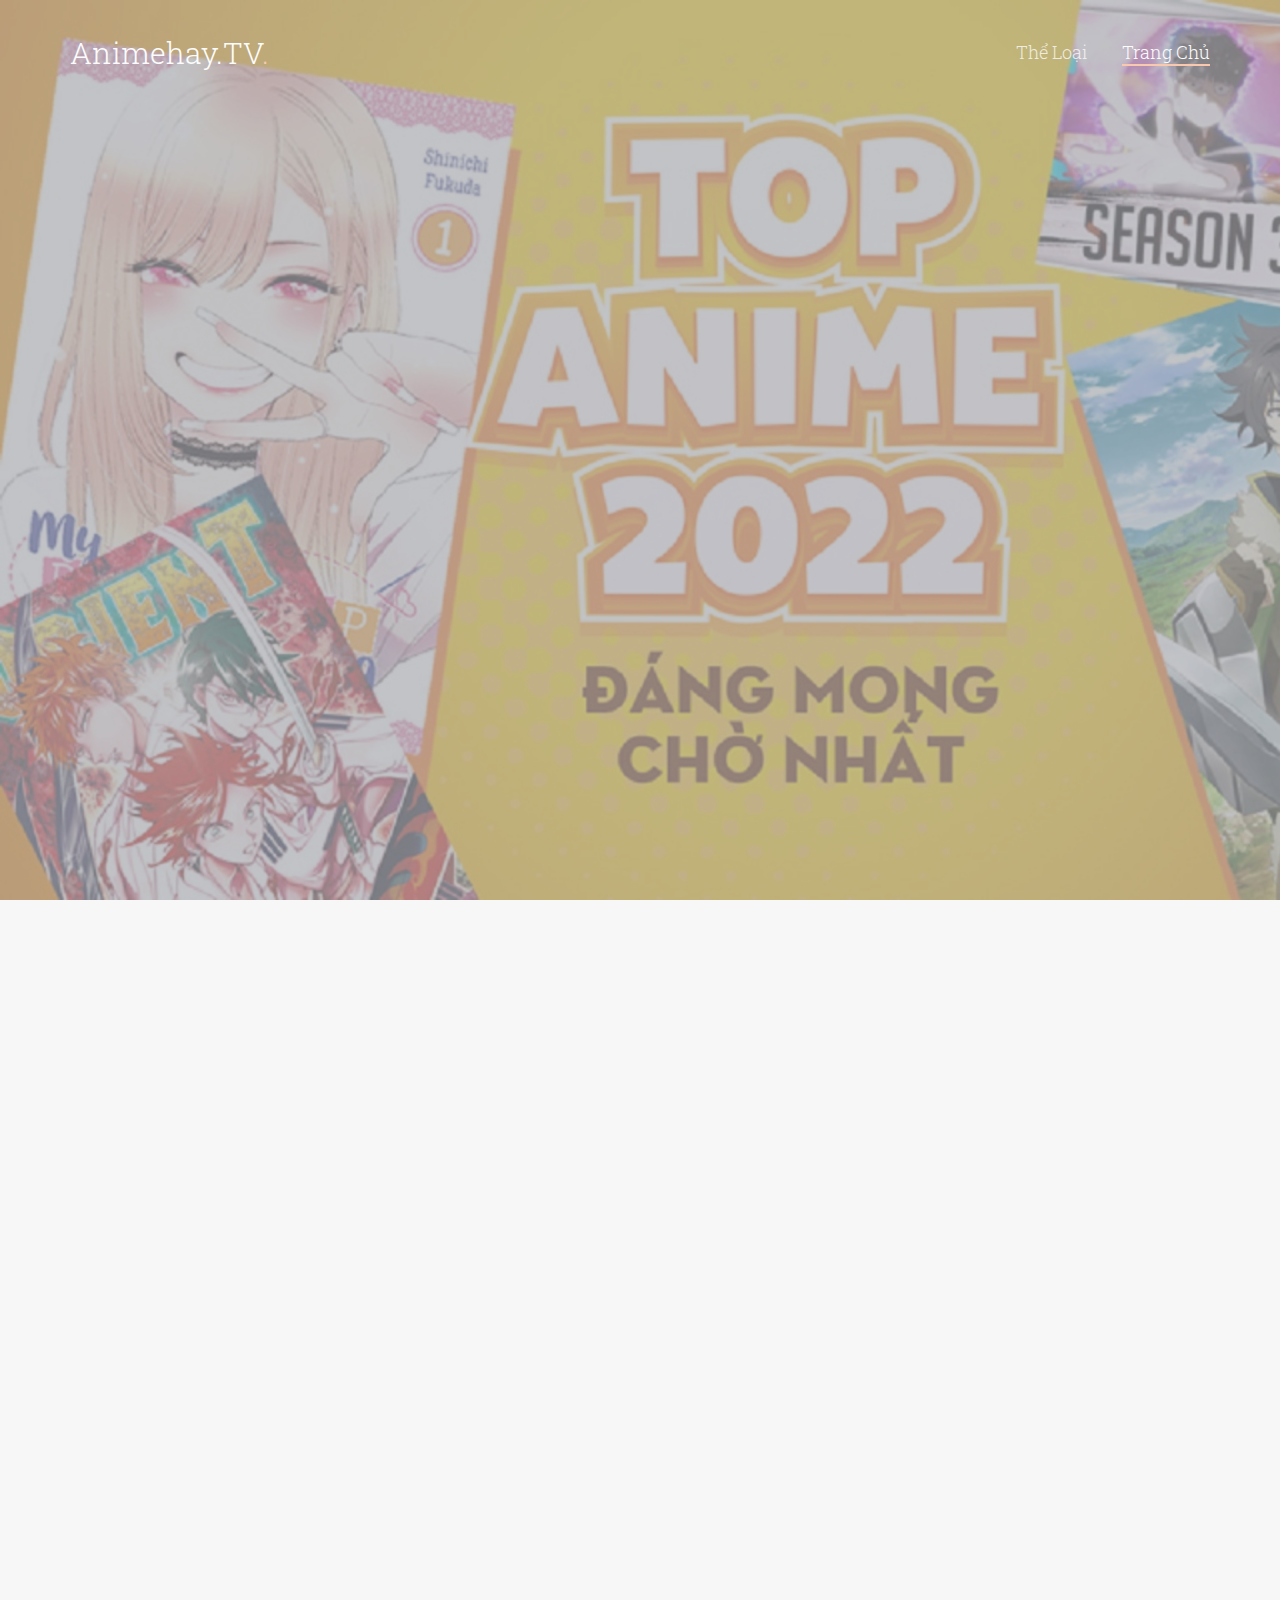
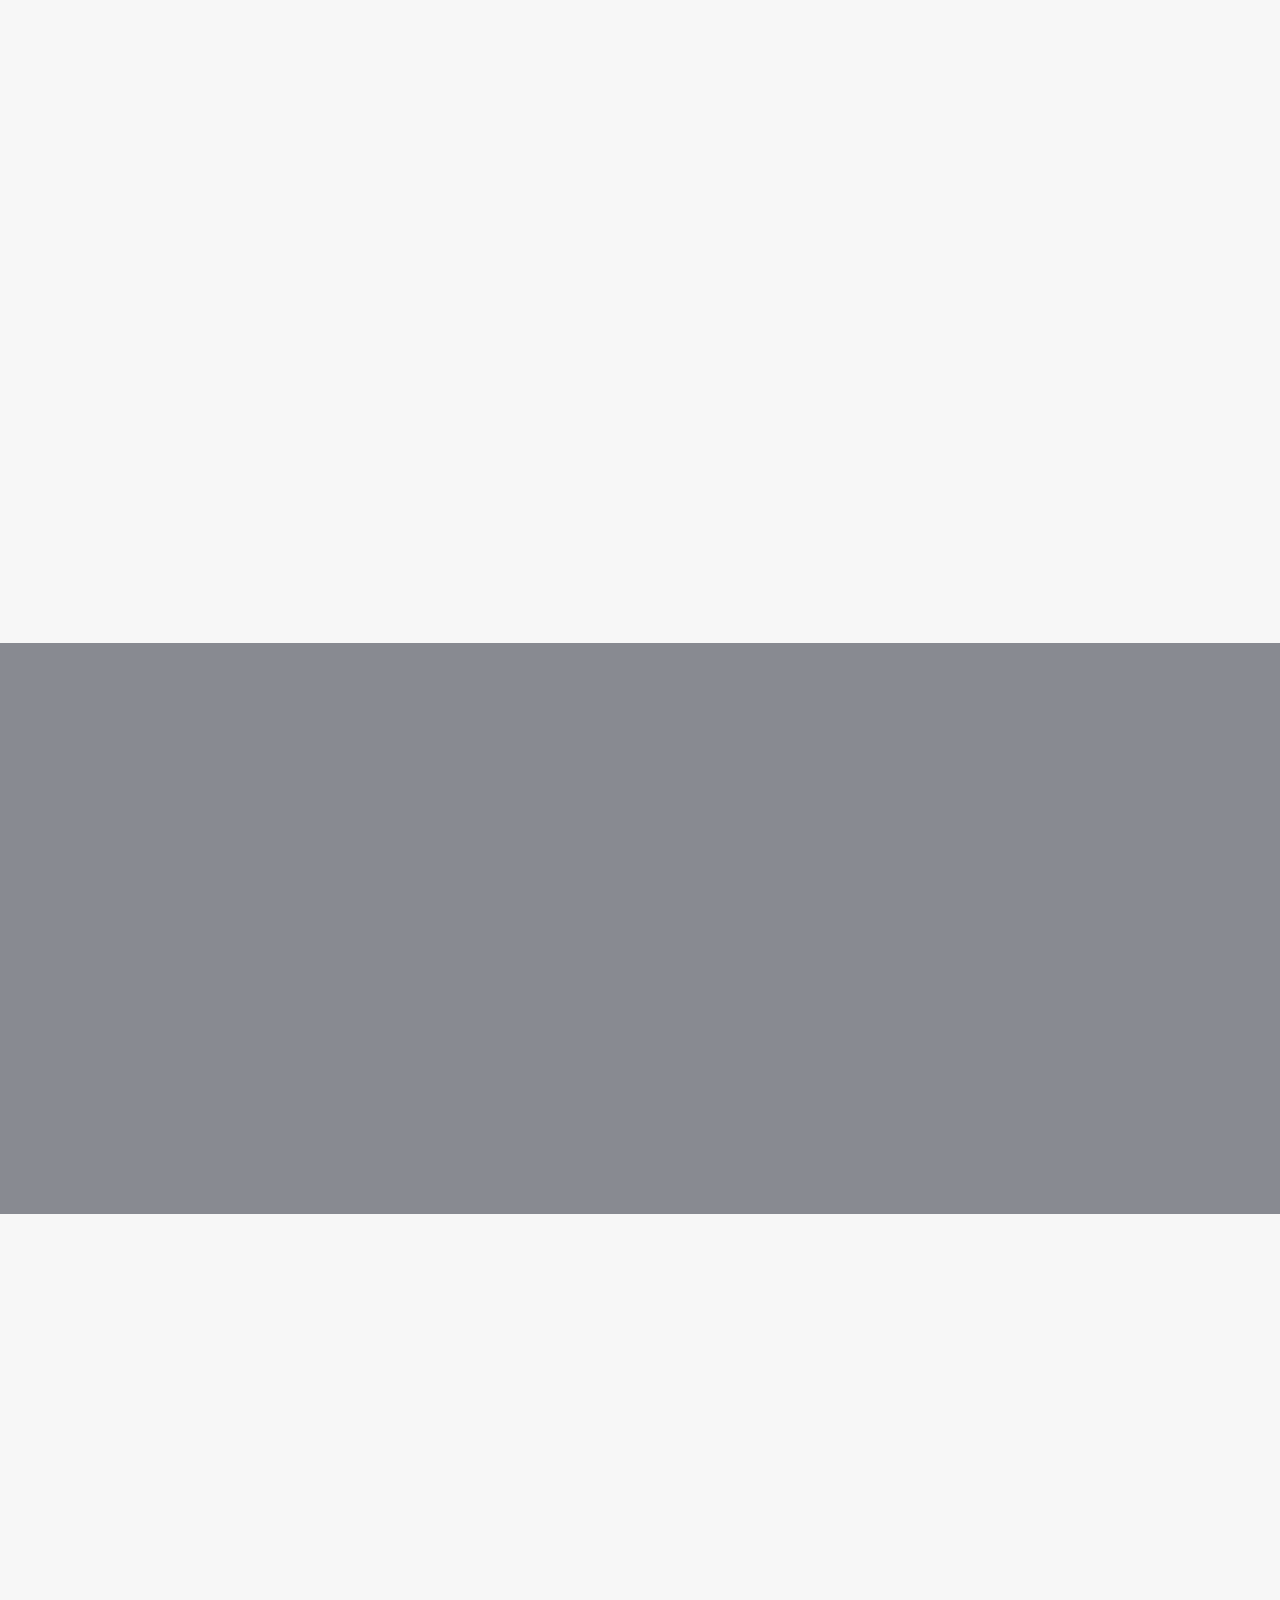
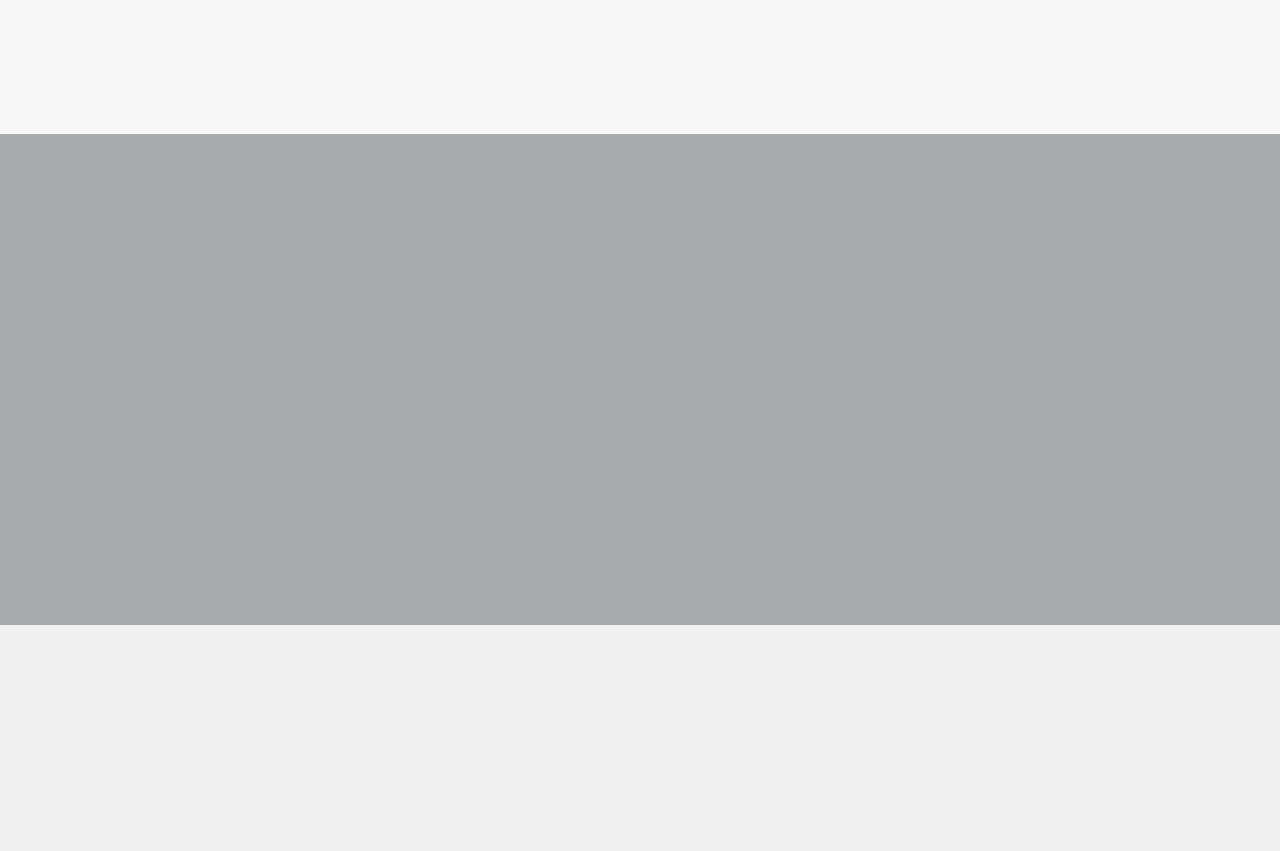
==== commit 1cf5db23: "update" ====
--- a/index.html
+++ b/index.html
@@ -116,7 +116,7 @@
 					<div class="col-md-4 col-sm-4 col-xs-6 col-xxs-12 animate-box">
 						<div class="img-grid">
 							<img src="images/cotent/anime1.jpg" alt="by animehay.io" class="img-responsive">
-							<a href="/film.html" class="transition">
+							<a href="./film.html" class="transition">
 								<div>
 									<span class="fh5co-meta">15 Tập</span>
 									<h2 class="fh5co-title">Attack On Titan</h2>
@@ -127,7 +127,7 @@
 					<div class="col-md-4 col-sm-4 col-xs-6 col-xxs-12 animate-box">
 						<div class="img-grid">
 							<img src="images/cotent/anime2.jpg" alt="by animehay.io" class="img-responsive">
-							<a href="/film.html" class="transition">
+							<a href="./film.html" class="transition">
 								<div>
 									<span class="fh5co-meta">12 tập</span>
 									<h2 class="fh5co-title">Jujutsu Kaisen</h2>
@@ -138,7 +138,7 @@
 					<div class="col-md-4 col-sm-4 col-xs-6 col-xxs-12 animate-box">
 						<div class="img-grid">
 							<img src="images/cotent/anime3.jpg" alt="by animehay.io" class="img-responsive">
-							<a href="/film.html" class="transition">
+							<a href="./film.html" class="transition">
 								<div>
 									<span class="fh5co-meta">13 tập</span>
 									<h2 class="fh5co-title">My Dress-Up Darling</h2>
@@ -150,7 +150,7 @@
 					<div class="col-md-4 col-sm-4 col-xs-6 col-xxs-12 animate-box">
 						<div class="img-grid">
 							<img src="images/cotent/anime4.jpg" alt="by animehay.io" class="img-responsive">
-							<a href="/film.html" class="transition">
+							<a href="./film.html" class="transition">
 								<div>
 									<span class="fh5co-meta">12 tập</span>
 									<h2 class="fh5co-title">Maou Gakuin No Futekigousha</h2>
@@ -161,7 +161,7 @@
 					<div class="col-md-4 col-sm-4 col-xs-6 col-xxs-12 animate-box">
 						<div class="img-grid">
 							<img src="images/cotent/anime5.jpg" alt="by animehay.io" class="img-responsive">
-							<a href="/film.html" class="transition">
+							<a href="./film.html" class="transition">
 								<div>
 									<span class="fh5co-meta">24 tập</span>
 									<h2 class="fh5co-title">Tokyo Ghoul</h2>
@@ -172,7 +172,7 @@
 					<div class="col-md-4 col-sm-4 col-xs-6 col-xxs-12 animate-box">
 						<div class="img-grid">
 							<img src="images/cotent/anime6.jpg" alt="by animehay.io" class="img-responsive">
-							<a href="/film.html" class="transition">
+							<a href="./film.html" class="transition">
 								<div>
 									<span class="fh5co-meta">15 tập</span>
 									<h2 class="fh5co-title">Spy x Family</h2>
@@ -184,7 +184,7 @@
 					<div class="col-md-4 col-sm-4 col-xs-6 col-xxs-12 animate-box">
 						<div class="img-grid">
 							<img src="images/cotent/anime7.jpg" alt="by animehay.io" class="img-responsive">
-							<a href="/film.html" class="transition">
+							<a href="./film.html" class="transition">
 								<div>
 									<span class="fh5co-meta">13 tập</span>
 									<h2 class="fh5co-title">One Punch Man</h2>
@@ -195,7 +195,7 @@
 					<div class="col-md-4 col-sm-4 col-xs-6 col-xxs-12 animate-box">
 						<div class="img-grid">
 							<img src="images/cotent/anime8.jpg" alt="by animehay.io" class="img-responsive">
-							<a href="/film.html" class="transition">
+							<a href="./film.html" class="transition">
 								<div>
 									<span class="fh5co-meta">150 tập</span>
 									<h2 class="fh5co-title">Naruto</h2>
@@ -206,7 +206,7 @@
 					<div class="col-md-4 col-sm-4 col-xs-6 col-xxs-12 animate-box">
 						<div class="img-grid">
 							<img src="images/cotent/anime9.jpg" alt="by animehay.io" class="img-responsive">
-							<a href="/film.html" class="transition">
+							<a href="./film.html" class="transition">
 								<div>
 									<span class="fh5co-meta">15 tập</span>
 									<h2 class="fh5co-title">bleach</h2>
@@ -218,7 +218,7 @@
 					<div class="col-md-4 col-sm-4 col-xs-6 col-xxs-12 animate-box">
 						<div class="img-grid">
 							<img src="images/cotent/anime10.jpg" alt="by animehay.io" class="img-responsive">
-							<a href="/film.html" class="transition">
+							<a href="./film.html" class="transition">
 								<div>
 									<span class="fh5co-meta">1500 tập</span>
 									<h2 class="fh5co-title">One piece</h2>
@@ -229,7 +229,7 @@
 					<div class="col-md-4 col-sm-4 col-xs-6 col-xxs-12 animate-box">
 						<div class="img-grid">
 							<img src="images/cotent/anime11.jpg" alt="by animehay.io" class="img-responsive">
-							<a href="/film.html" class="transition">
+							<a href="./film.html" class="transition">
 								<div>
 									<span class="fh5co-meta">15 tập</span>
 									<h2 class="fh5co-title">Dragon Ball Super</h2>
@@ -240,7 +240,7 @@
 					<div class="col-md-4 col-sm-4 col-xs-6 col-xxs-12 animate-box">
 						<div class="img-grid">
 							<img src="images/cotent/anime12.jpg" alt="by animehay.io" class="img-responsive">
-							<a href="/film.html" class="transition">
+							<a href="./film.html" class="transition">
 								<div>
 									<span class="fh5co-meta">24 tập</span>
 									<h2 class="fh5co-title">Demon Slayer</h2>
